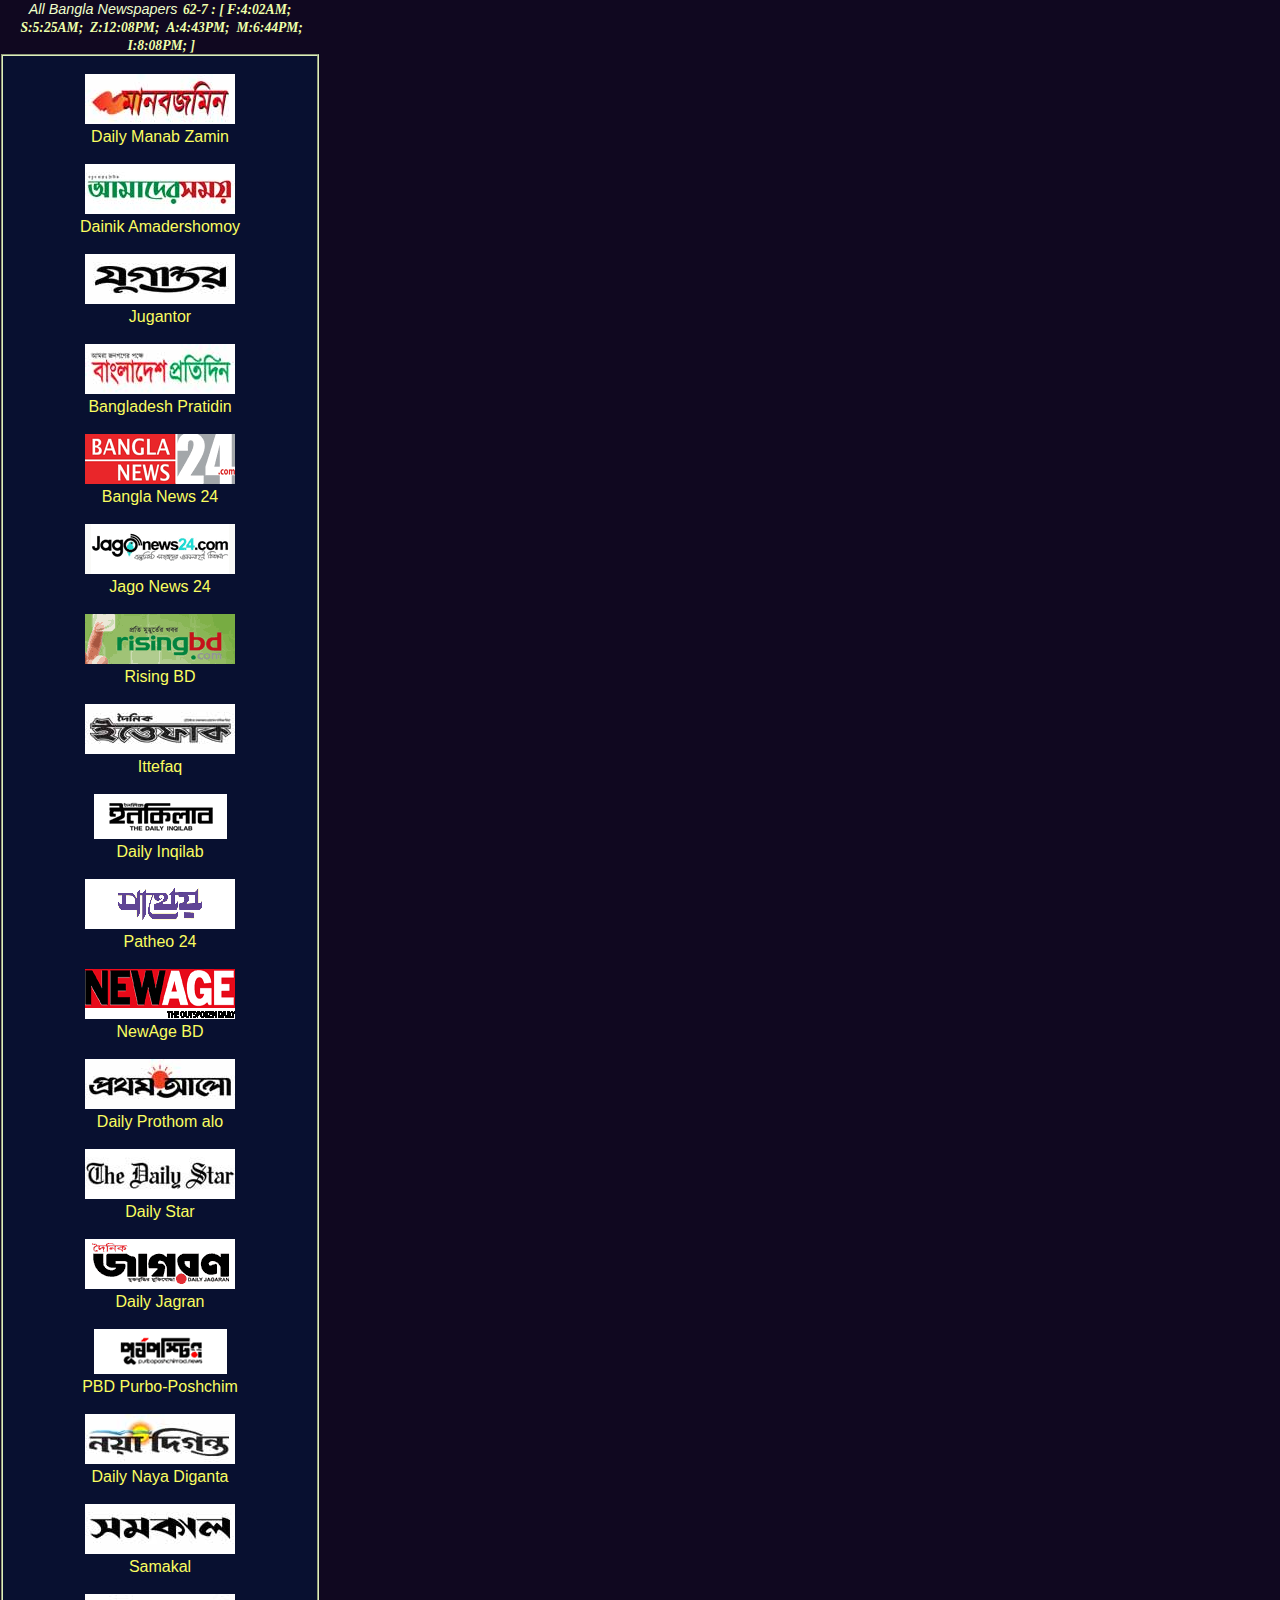
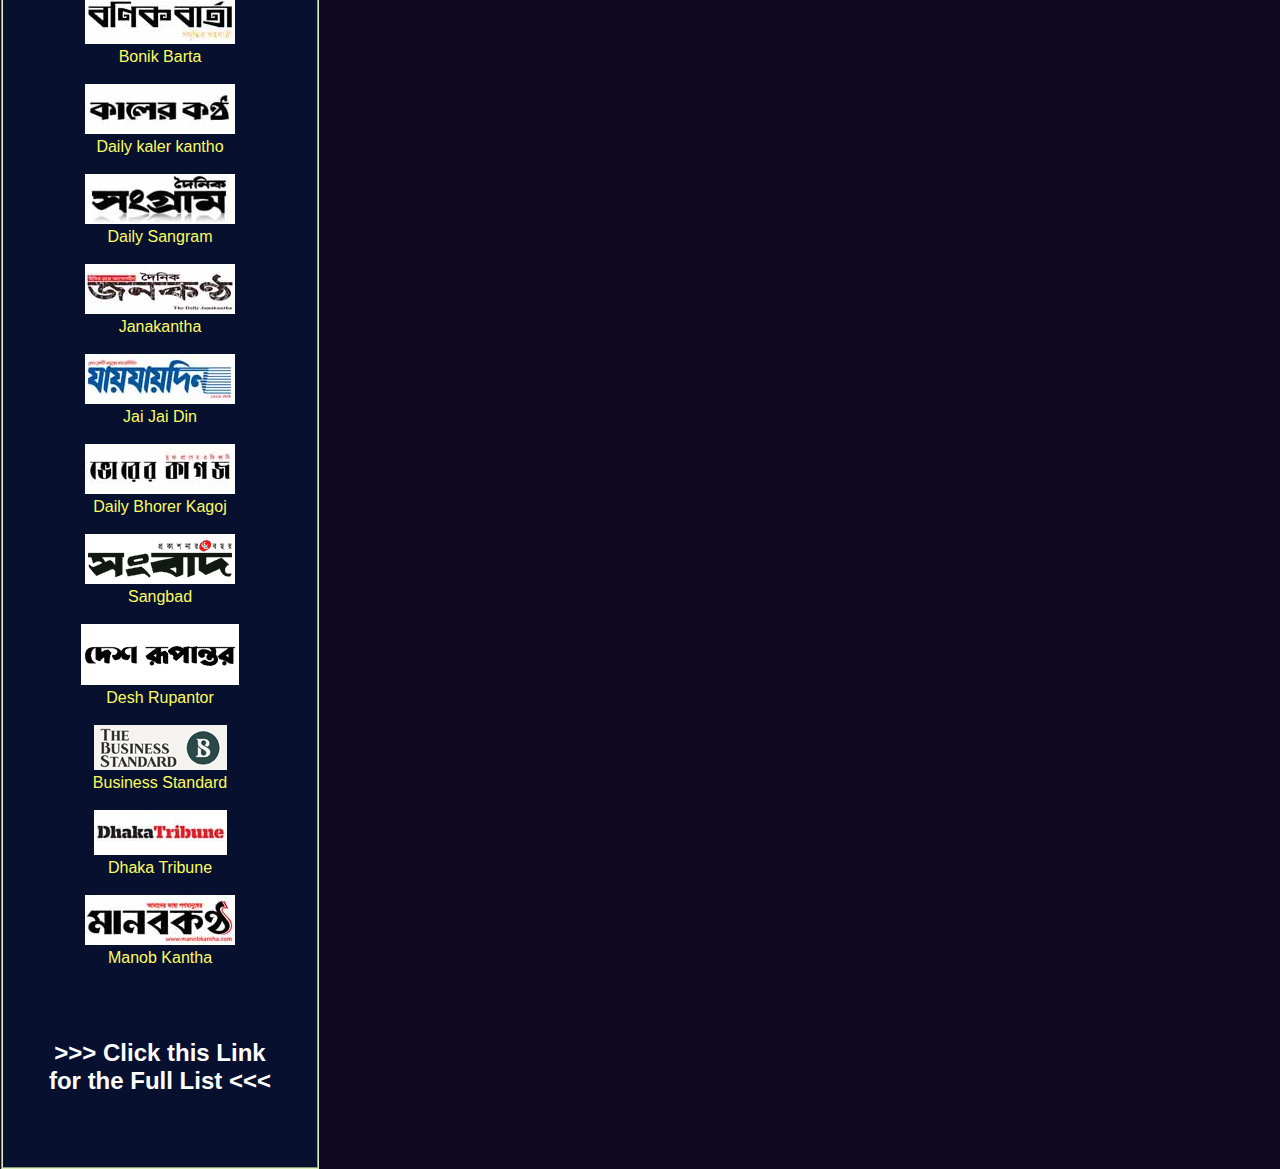
==== resources/all-bangla-newspapers/index.html @ c25fc1be "Update index.html" ====
<!DOCTYPE html>
<html lang="en-US">

<head>
	<meta charset="UTF-8" />
	<meta name="viewport" content="width=device-width, initial-scale=1">
	<meta name="robots" content="index,follow" />
	<title>All Bangla Newspapers SA</title>
	<meta name="description" content="All Bangla Newspapers" />
	<link rel="icon" href="images/favicon.ico" />
	<!-- <link rel="stylesheet" type="text/css" href="css/styles.css"> -->
	<meta name="keywords" content="SA, bangladesh, sayeed, sadsayeed, sayeed ahmed, html, javascript, online app, web app, web application tools, All Bangla Newspapers" />
	<meta property="og:url" content="http://sadsayeed.epizy.com/resources/all-bangla-newspapers/index.html" />
	<meta property="og:image" content="http://sadsayeed.epizy.com/resources/all-bangla-newspapers/images/ss01.png" />
	<meta property="og:image:type" content="image/png" />
	<meta property="og:image:width" content="630" />
	<meta property="og:image:height" content="1200" />
	<meta property="og:image" content="http://sadsayeed.epizy.com/resources/all-bangla-newspapers/images/ss02.png" />
	<meta property="og:image:type" content="image/png" />
	<meta property="og:image:width" content="315" />
	<meta property="og:image:height" content="600" />
	<meta property="og:type" content="website" />
	<meta property="og:title" content="All Bangla Newspapers SA" />
	<meta property="og:description" content="All Bangla Newspapers" />
	<style type="text/css"> 
	* {
	margin: 0;
	padding: 0;
	-webkit-touch-callout: none;
	-webkit-user-select: none;
	-khtml-user-select: none;
	-moz-user-select: none;
	-ms-user-select: none;
	user-select: none;
}

@viewport {
	zoom: 1.0;
	width: extend-to-zoom;
}

@-ms-viewport {
	width: extend-to-zoom;
	zoom: 1.0;
}

@media screen and (max-width: 360px) {
	body {
		max-width: 360px;
	}
}

@media screen and (max-width: 320px) {
	body {
		max-width: 320px;
	}
}

body {
	background-color: #100820;
	color: #FAFD60;
	font-family: Tahoma, "Trebuchet MS", Helvetica, sans-serif;
	font-size: 16px;
	width: 320px;
	max-width: 320px;
	max-height: 520px;
	text-align: center;
}

#outputTableDiv {
	position: relative;
	text-align: center;
	margin-left: auto;
	margin-right: auto;
	border: groove;
	border-width: 2px;
	border-color: #DEB;
	background-color: #081030;

	width: 320px;
	max-width: 98%;

	color: #FAFD60;

}

a:link {
		color: #FAFD60;
		background-color: transparent;
		text-decoration: none;
	}

	a:visited {
		color: #FAFE60;
		background-color: transparent;
		text-decoration: none;
	}

	a:hover {
		color: #FAFD60;
		text-shadow: 1px -1px 1px #555566;
		background-color: #030303;
		text-decoration: underline;
	}

	a:active {
		color: #FAFD10;
		background-color: transparent;
		text-decoration: underline;
	}

	</style>

</head>

<body>
	<div class="container">
		<p style="font-size: 0.9rem; font-style:italic; display:inline-block; color:#EEFFCC;">All Bangla Newspapers</p>
		<p id="extraInfo" style="font-family:Segoe UI; font-size: 0.85rem; font-weight:bold; font-style: italic; color:#EEFFAA; display:inline; margin:0px 1px 2px 1px;">
		<div id="outputTableDiv">
			<br>
			<span class="">
				<a href="http://mzamin.com" target="_blank"><img src="images/newsicons/mzamin.com.jpg" alt="mzamin.com" title="mzamin.com"></a>
				<p>Daily Manab Zamin</p><br>
			</span>
			<span class="">
				<a href="http://dainikamadershomoy.com" target="_blank"><img src="images/newsicons/dainikamadershomoy.com.jpg" alt="dainikamadershomoy.com" title="dainikamadershomoy.com"></a>
				<p>Dainik Amadershomoy</p><br>
			</span>
			<span class="">
				<a href="http://jugantor.com" target="_blank"><img src="images/newsicons/jugantor.com.jpg" alt="jugantor.com" title="jugantor.com"></a>
				<p>Jugantor</p><br>
			</span>
			<span class="">
				<a href="http://bd-pratidin.com" target="_blank"><img src="images/newsicons/bd-pratidin.com.jpg" alt="bd-pratidin.com" title="bd-pratidin.com"></a>
				<p>Bangladesh Pratidin</p><br>
			</span>
			<span class="">
				<a href="https://www.banglanews24.com" target="_blank"><img src="images/newsicons/banglanews24.com.png" alt="banglanews24.com" title="banglanews24.com"></a>
				<p>Bangla News 24</p><br>
			</span>
			<span class="">
				<a href="https://www.jagonews24.com" target="_blank"><img src="images/newsicons/jagonews24.com.png" alt="jagonews24.com" title="jagonews24.com"></a>
				<p>Jago News 24</p><br>
			</span>
			<span class="">
				<a href="https://www.risingbd.com" target="_blank"><img src="images/newsicons/risingbd.com.png" alt="risingbd.com" title="risingbd.com"></a>
				<p>Rising BD</p><br>
			</span>
			<span class="">
				<a href="http://ittefaq.com.bd" target="_blank"><img src="images/newsicons/ittefaq.com.bd.jpg" alt="ittefaq.com.bd" title="ittefaq.com.bd"></a>
				<p>Ittefaq</p><br>
			</span>
			<span class="">
				<a href="http://www.dailyinqilab.com" target="_blank"><img src="images/newsicons/the-daily-inqilab.png" alt="dailyinqilab.com" title="dailyinqilab.com"></a>
				<p>Daily Inqilab</p><br>
			</span>
			<span class="">
				<a href="http://patheo24.com/" target="_blank"><img src="images/newsicons/patheo24.com.png" alt="patheo24.com" title="patheo24.com"></a>
				<p>Patheo 24</p><br>
			</span>
			<span class="">			
				<a href="https://www.newagebd.net" target="_blank"><img src="images/newsicons/newagebd.net.png" alt="newagebd.net" title="newagebd.net"></a>
				<p>NewAge BD</p><br>
			</span>
			<span class="">			
				<a href="http://prothomalo.com" target="_blank"><img src="images/newsicons/prothom-alo.com.jpg" alt="prothom-alo.com" title="prothom-alo.com"></a>
				<p>Daily Prothom alo</p><br>
			</span>
			<span class="">
				<a href="http://thedailystar.net" target="_blank"><img src="images/newsicons/thedailystar.net.jpg" alt="thedailystar.net" title="thedailystar.net"></a>
				<p>Daily Star</p><br>
			</span>
			<span class="">
				<a href="http://dailyjagaran.com" target="_blank"><img src="images/newsicons/dailyjagaran.com.png" alt="দৈনিক জাগরণ" title="dailyjagaran.com"></a>
				<p>Daily Jagran</p><br>
			</span>
			<span class="">
				<a href="http://pbd.news" target="_blank"><img src="images/newsicons/purbo-poshchim-bd.png" alt="pbd.news" title="pbd.news"></a>
				<p>PBD Purbo-Poshchim</p><br>
			</span>
			<span class="">
				<a href="http://dailynayadiganta.com" target="_blank"><img src="images/newsicons/dailynayadiganta.com.jpg" alt="dailynayadiganta.com" title="dailynayadiganta.com"></a>
				<p>Daily Naya Diganta</p><br>
			</span>
			<span class="">
				<a href="http://samakal.com" target="_blank"><img src="images/newsicons/samakal.net.jpg" alt="samakal.com" title="samakal.net"></a>
				<p>Samakal</p><br>
			</span>
			<span class="">
				<a href="http://bonikbarta.com" target="_blank"><img src="images/newsicons/bonikbarta.com.jpg" alt="bonikbarta.com" title="bonikbarta.com"></a>
				<p>Bonik Barta</p><br>
			</span>
			<span class="">
				<a href="http://kalerkantho.com" target="_blank"><img src="images/newsicons/kalerkantho.com.jpg" alt="kalerkantho.com" title="kalerkantho.com"></a>
				<p>Daily kaler kantho</p><br>
			</span>
			<span class="">
				<a href="http://dailysangram.com" target="_blank"><img src="images/newsicons/dailysangram.com.jpg" alt="dailysangram.com" title="dailysangram.com"></a>
				<p>Daily Sangram</p><br>
			</span>
			<span class="">
				<a href="http://dailyjanakantha.com" target="_blank"><img src="images/newsicons/dailyjanakantha.com.jpg" alt="dailyjanakantha.com" title="dailyjanakantha.com"></a>
				<p>Janakantha</p><br>
			</span>
			<span class="">
				<a href="http://jjdin.com" target="_blank"><img src="images/newsicons/jjdin.com.jpg" alt="jjdin.com" title="jjdin.com"></a>
				<p>Jai Jai Din</p><br>
			</span>
			<span class="">
				<a href="http://bhorerkagoj.com" target="_blank"><img src="images/newsicons/bhorerkagoj.net.jpg" alt="bhorerkagoj.net" title="bhorerkagoj.net"></a>
				<p>Daily Bhorer Kagoj</p><br>
			</span>
			<span class="">
				<a href="http://thesangbad.net" target="_blank"><img src="images/newsicons/sangbad.png" alt="thesangbad.net" title="thesangbad.net"></a>
				<p>Sangbad</p><br>
			</span>
			<span class="">
				<a href="http://deshrupantor.com" target="_blank"><img src="images/newsicons/deshrupantor.com.gif" alt="deshrupantor.com" title="deshrupantor.com"></a>
				<p>Desh Rupantor</p><br>
			</span>
			<span class="">
				<a href="http://tbsnews.net" target="_blank"><img src="images/newsicons/tbsnews.net.png" alt="tbsnews.net" title="the business standard"></a>
				<p>Business Standard</p><br>
			</span>
			<span class="">
				<a href="http://dhakatribune.com" target="_blank"><img src="images/newsicons/dhakatribune.jpg" alt="dhakatribune.com" title="dhakatribune"></a>
				<p>Dhaka Tribune</p><br>
			</span>
			<span class="">
				<a href="http://manobkantha.com" target="_blank"><img src="images/newsicons/manobkantha.com.jpg" alt="manobkantha.com" title="manobkantha.com"></a>
				<p>Manob Kantha</p><br>
			</span>
			<br><br><br>
			<a href="index-full.html" target="_blank">
				<h2 id="index-full" style="color:#fff"> >>> Click this Link <br> for the Full List <<< </h2> <br>
			</a>
			<br><br><br>
		</div>
	</div>	
</body>
<script type="text/javascript" src="d.js">
</script>
</html>
---- resources/all-bangla-newspapers/css/styles.css ----
* {
	margin: 0;
	padding: 0;
	-webkit-touch-callout: none;
	-webkit-user-select: none;
	-khtml-user-select: none;
	-moz-user-select: none;
	-ms-user-select: none;
	user-select: none;
}

@viewport {
	zoom: 1.0;
	width: extend-to-zoom;
}

@-ms-viewport {
	width: extend-to-zoom;
	zoom: 1.0;
}

@media screen and (max-width: 360px) {
	body {
		max-width: 360px;
	}
}

@media screen and (max-width: 320px) {
	body {
		max-width: 320px;
	}
}

body {
	background-color: #100820;
	color: #FAFD60;
	font-family: Tahoma, "Trebuchet MS", Helvetica, sans-serif;
	font-size: 16px;
	width: 320px;
	max-width: 320px;
	max-height: 520px;
	text-align: center;
}

#outputTableDiv {
	position: relative;
	text-align: center;
	margin-left: auto;
	margin-right: auto;
	border: groove;
	border-width: 2px;
	border-color: #DEB;
	background-color: #081030;

	width: 320px;
	max-width: 98%;

	color: #FAFD60;

}
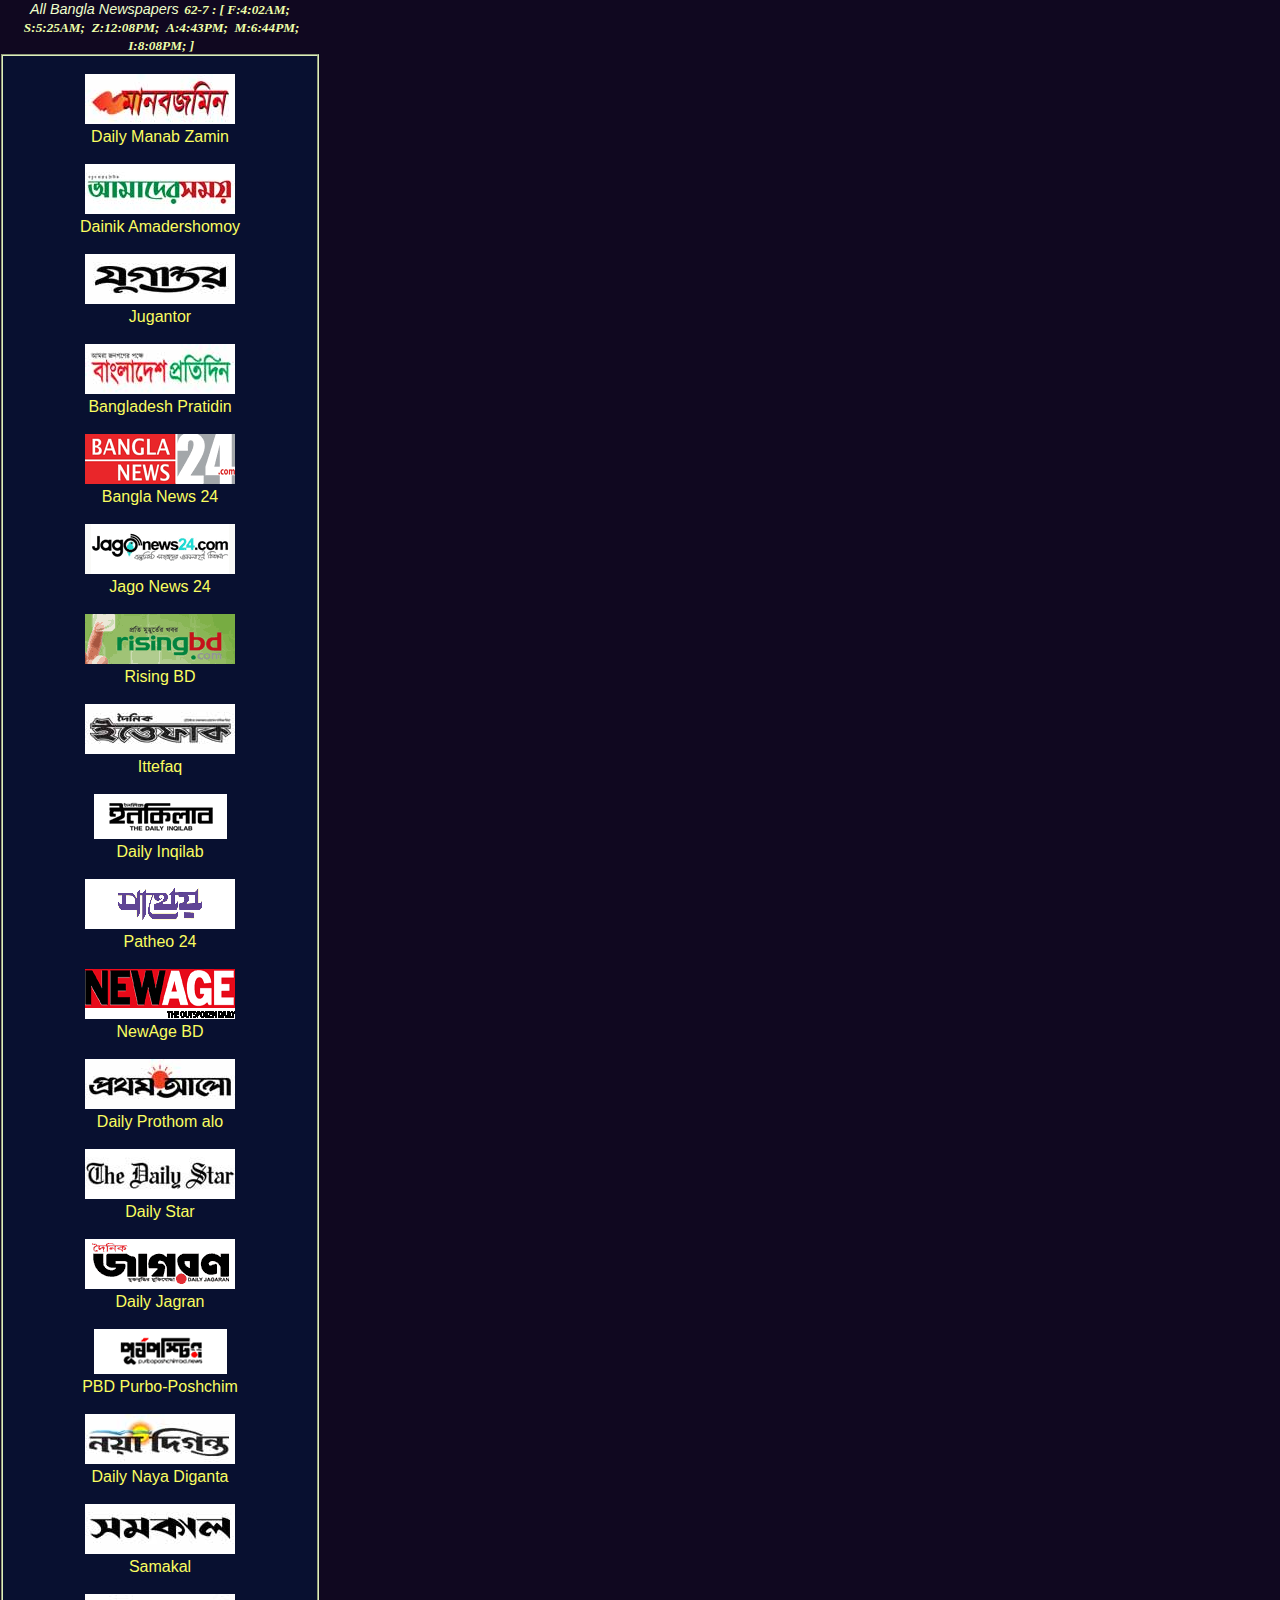
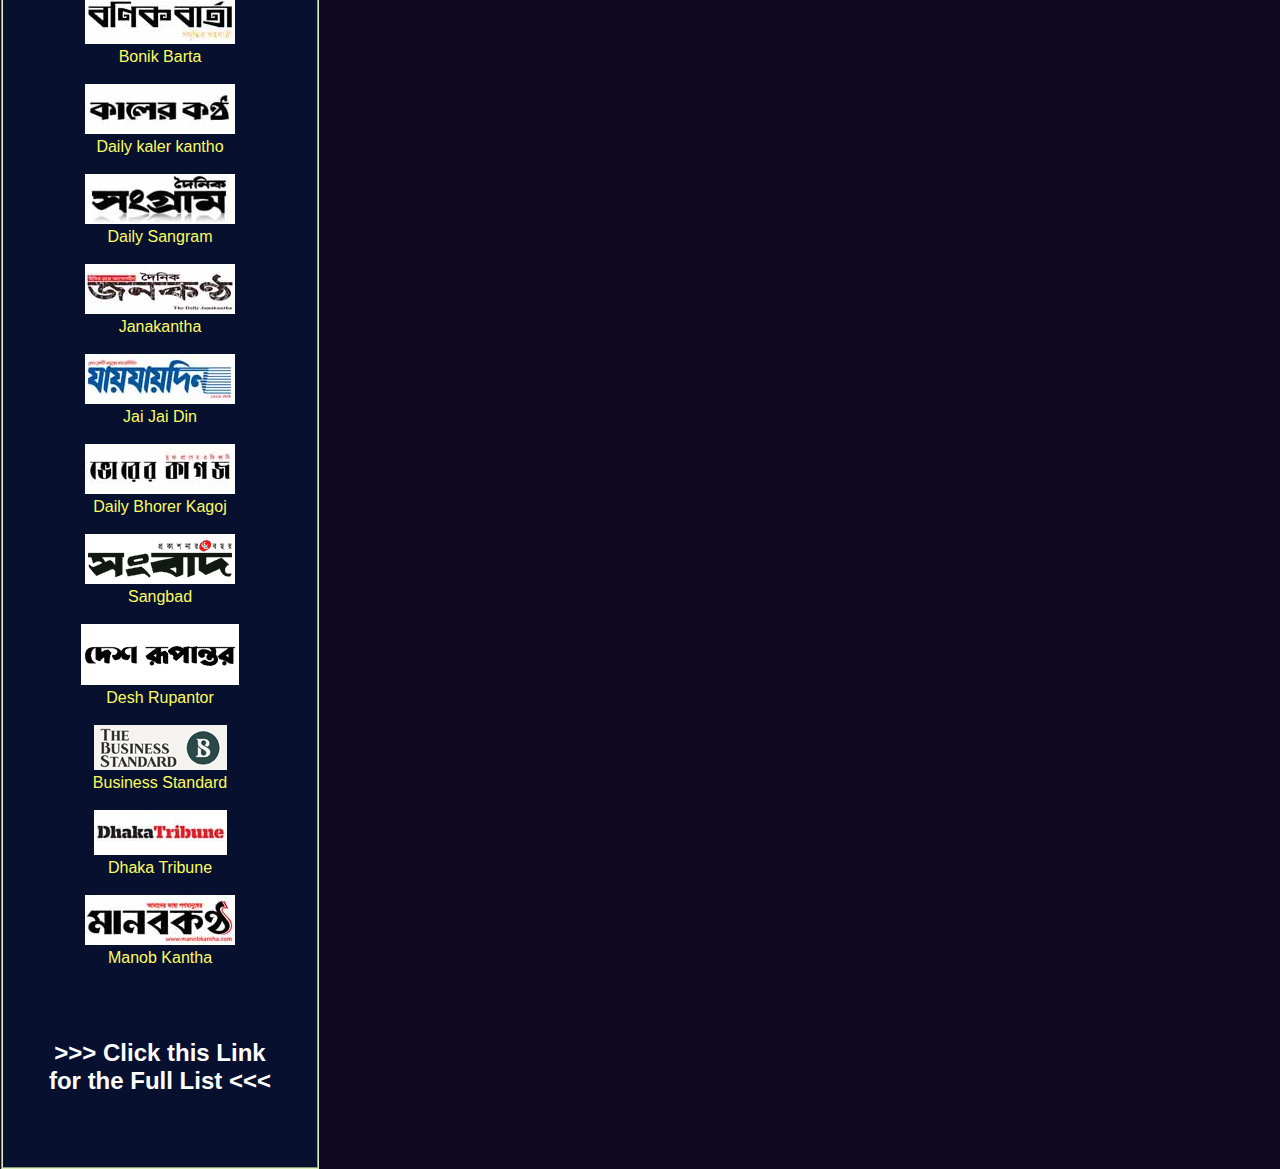
==== commit d13ed2dd: "Update index.html" ====
--- a/resources/all-bangla-newspapers/index.html
+++ b/resources/all-bangla-newspapers/index.html
@@ -116,7 +116,7 @@
 <body>
 	<div class="container">
 		<p style="font-size: 0.9rem; font-style:italic; display:inline-block; color:#EEFFCC;">All Bangla Newspapers</p>
-		<p id="extraInfo" style="font-family:Segoe UI; font-size: 0.85rem; font-weight:bold; font-style: italic; color:#EEFFAA; display:inline; margin:0px 1px 2px 1px;">
+		<p id="extraInfo" style="font-family:Segoe UI; font-size: 0.83rem; font-weight:bold; font-style: italic; color:#EEFFAA; display:inline; margin:0px 1px 2px 1px;">
 		<div id="outputTableDiv">
 			<br>
 			<span class="">
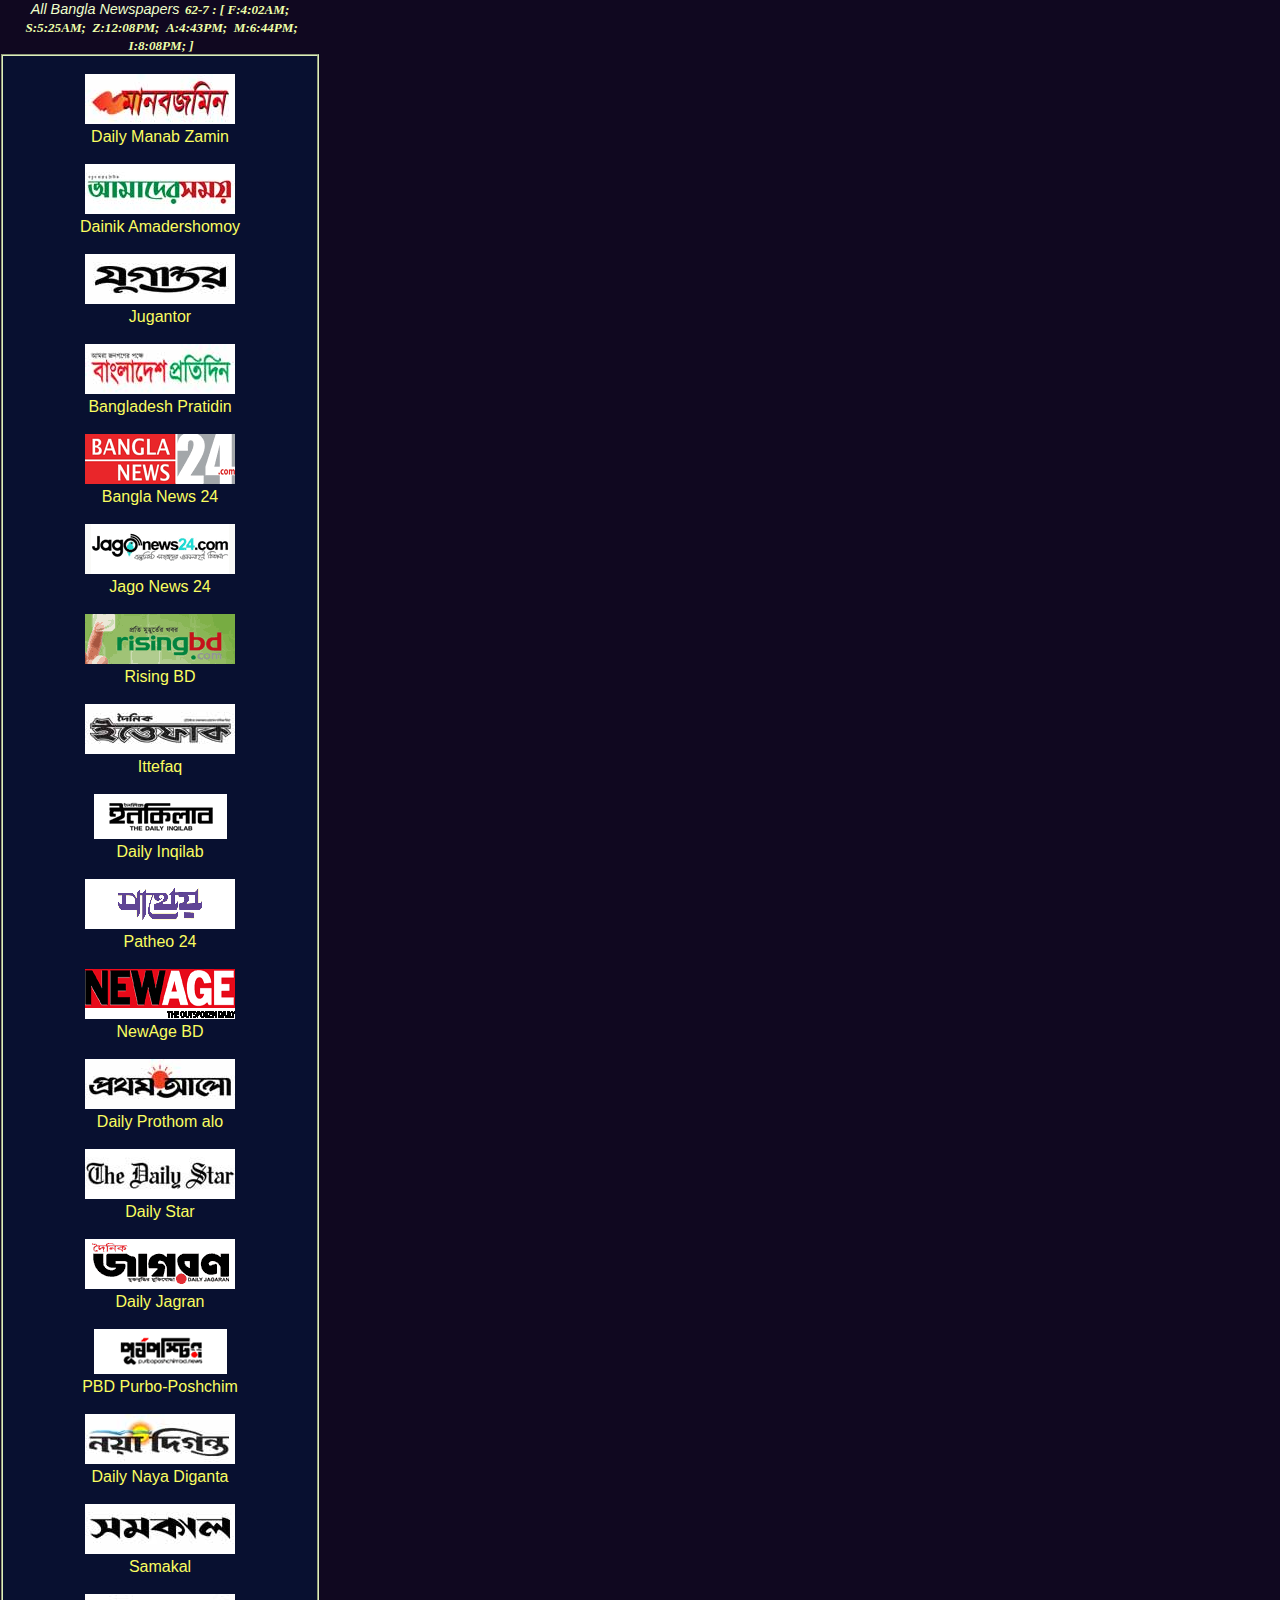
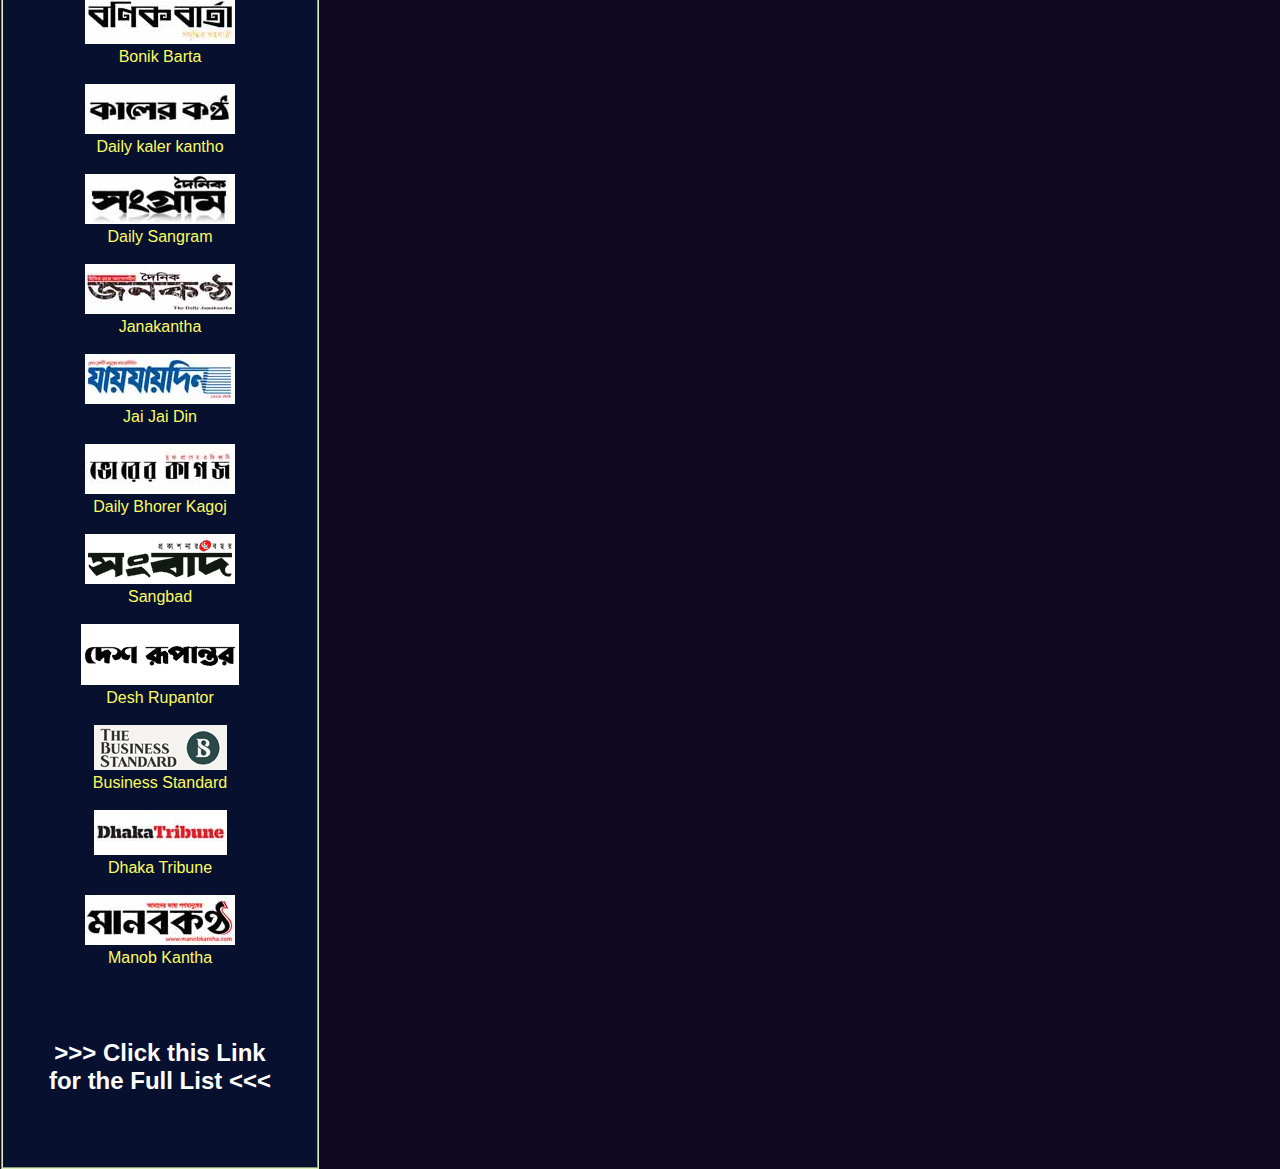
==== commit c8387a1d: "Update index.html" ====
--- a/resources/all-bangla-newspapers/index.html
+++ b/resources/all-bangla-newspapers/index.html
@@ -116,7 +116,7 @@
 <body>
 	<div class="container">
 		<p style="font-size: 0.9rem; font-style:italic; display:inline-block; color:#EEFFCC;">All Bangla Newspapers</p>
-		<p id="extraInfo" style="font-family:Segoe UI; font-size: 0.83rem; font-weight:bold; font-style: italic; color:#EEFFAA; display:inline; margin:0px 1px 2px 1px;">
+		<p id="extraInfo" style="font-family:Segoe UI; font-size: 0.82rem; font-weight:bold; font-style: italic; color:#EEFFAA; display:inline; margin:0px 1px 2px 1px;">
 		<div id="outputTableDiv">
 			<br>
 			<span class="">
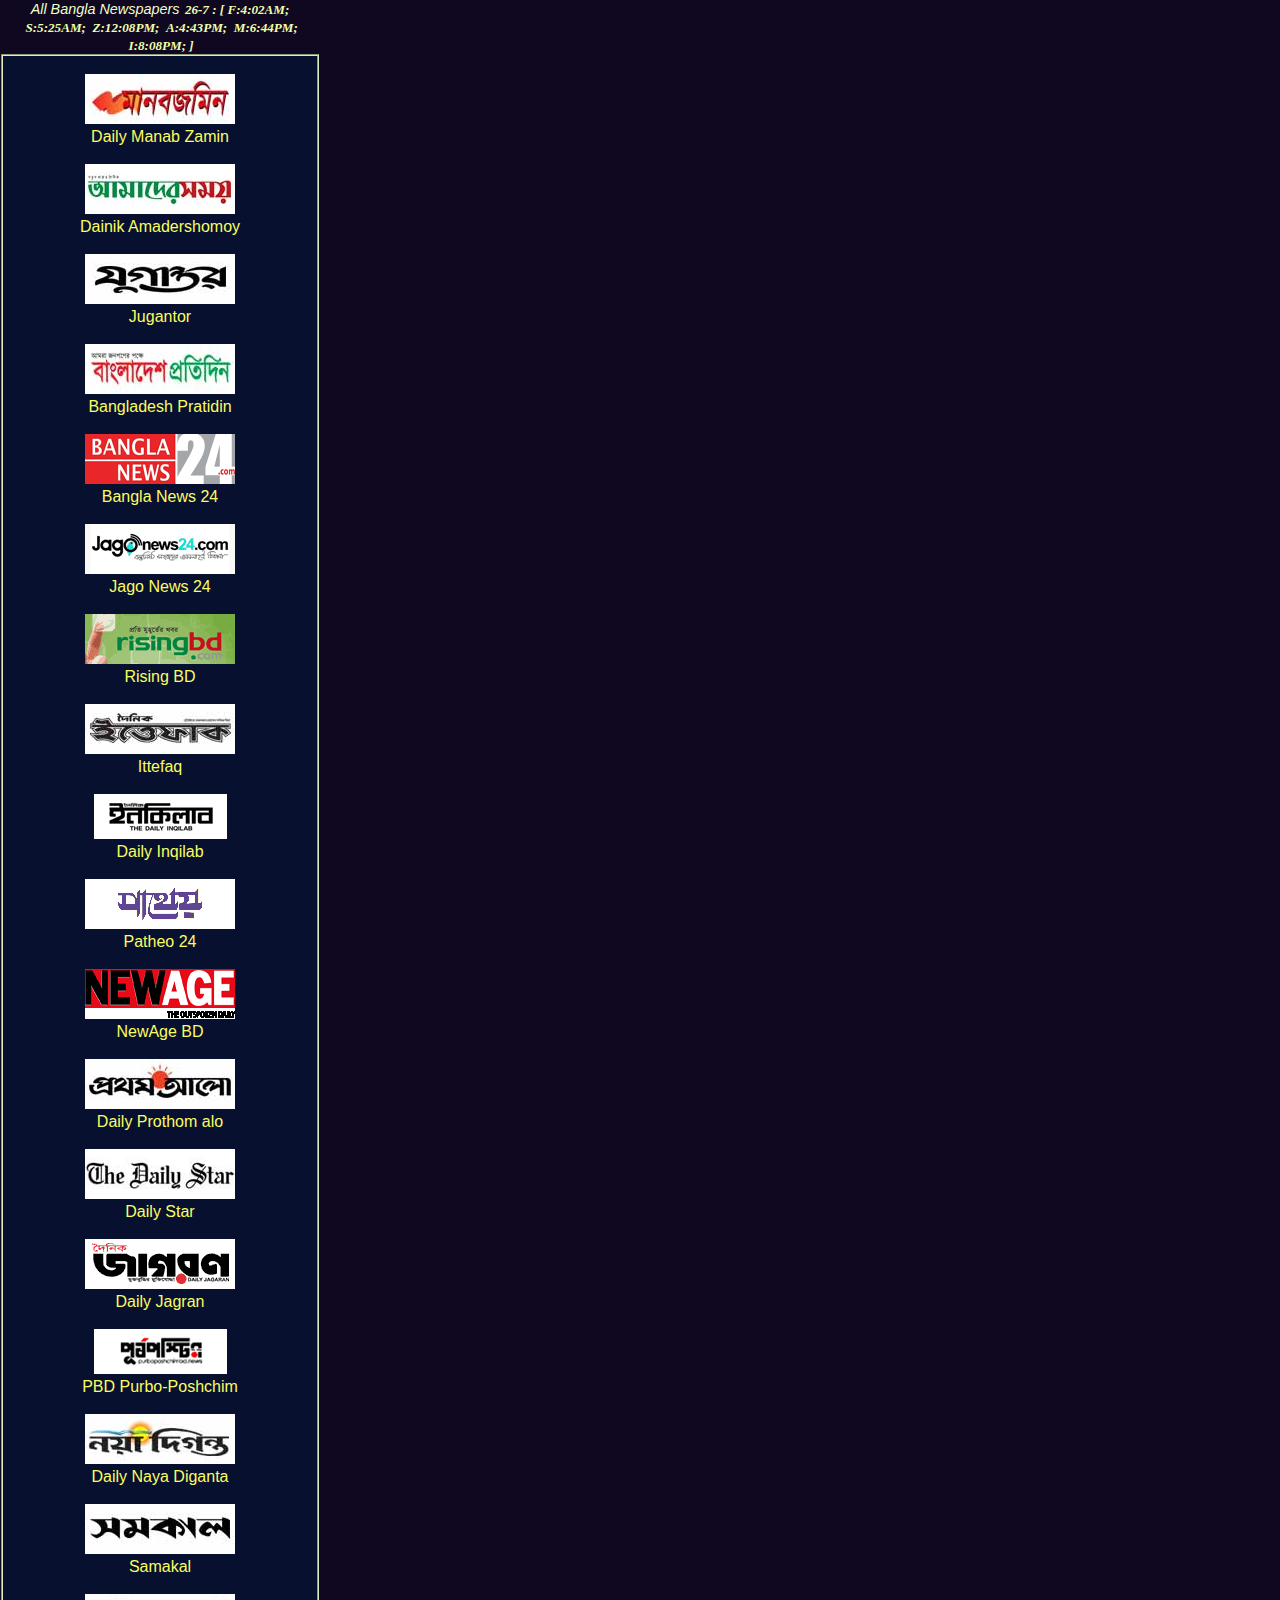
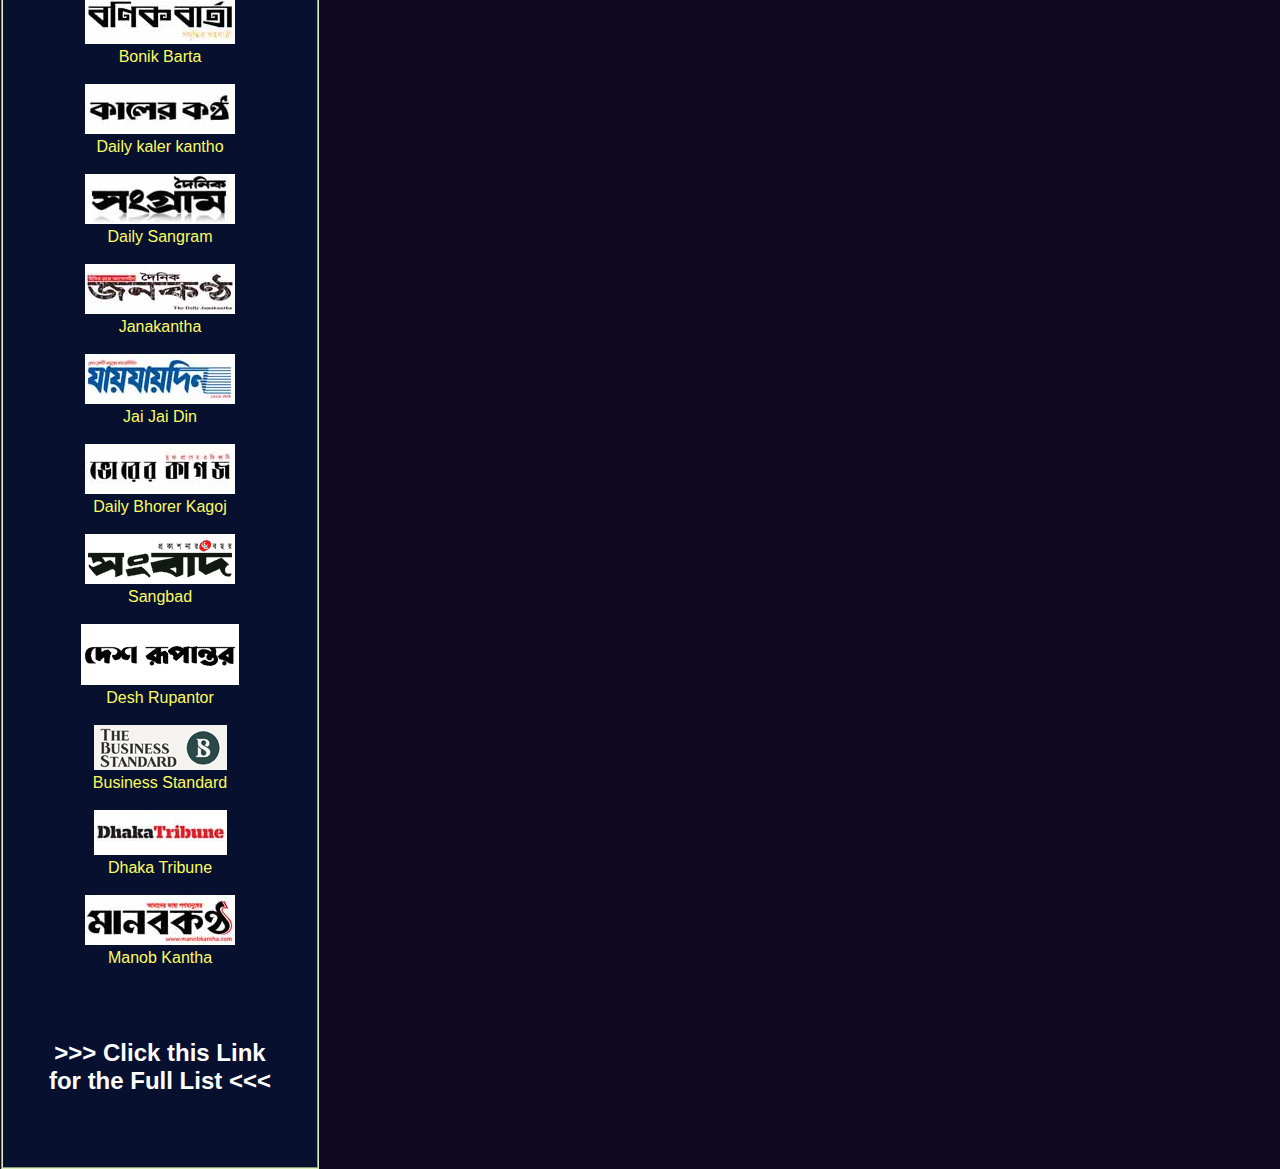
==== commit 1320b5f1: "Update index.html" ====
--- a/resources/all-bangla-newspapers/index.html
+++ b/resources/all-bangla-newspapers/index.html
@@ -120,15 +120,15 @@
 		<div id="outputTableDiv">
 			<br>
 			<span class="">
-				<a href="http://mzamin.com" target="_blank"><img src="images/newsicons/mzamin.com.jpg" alt="mzamin.com" title="mzamin.com"></a>
+				<a href="https://mzamin.com" target="_blank"><img src="images/newsicons/mzamin.com.jpg" alt="mzamin.com" title="mzamin.com"></a>
 				<p>Daily Manab Zamin</p><br>
 			</span>
 			<span class="">
-				<a href="http://dainikamadershomoy.com" target="_blank"><img src="images/newsicons/dainikamadershomoy.com.jpg" alt="dainikamadershomoy.com" title="dainikamadershomoy.com"></a>
+				<a href="https://dainikamadershomoy.com/" target="_blank"><img src="images/newsicons/dainikamadershomoy.com.jpg" alt="dainikamadershomoy.com" title="dainikamadershomoy.com"></a>
 				<p>Dainik Amadershomoy</p><br>
 			</span>
 			<span class="">
-				<a href="http://jugantor.com" target="_blank"><img src="images/newsicons/jugantor.com.jpg" alt="jugantor.com" title="jugantor.com"></a>
+				<a href="https://www.jugantor.com/" target="_blank"><img src="images/newsicons/jugantor.com.jpg" alt="jugantor.com" title="jugantor.com"></a>
 				<p>Jugantor</p><br>
 			</span>
 			<span class="">
@@ -164,11 +164,11 @@
 				<p>NewAge BD</p><br>
 			</span>
 			<span class="">			
-				<a href="http://prothomalo.com" target="_blank"><img src="images/newsicons/prothom-alo.com.jpg" alt="prothom-alo.com" title="prothom-alo.com"></a>
+				<a href="https://www.prothomalo.com/" target="_blank"><img src="images/newsicons/prothom-alo.com.jpg" alt="prothom-alo.com" title="prothom-alo.com"></a>
 				<p>Daily Prothom alo</p><br>
 			</span>
 			<span class="">
-				<a href="http://thedailystar.net" target="_blank"><img src="images/newsicons/thedailystar.net.jpg" alt="thedailystar.net" title="thedailystar.net"></a>
+				<a href="https://www.thedailystar.net/" target="_blank"><img src="images/newsicons/thedailystar.net.jpg" alt="thedailystar.net" title="thedailystar.net"></a>
 				<p>Daily Star</p><br>
 			</span>
 			<span class="">
@@ -184,15 +184,15 @@
 				<p>Daily Naya Diganta</p><br>
 			</span>
 			<span class="">
-				<a href="http://samakal.com" target="_blank"><img src="images/newsicons/samakal.net.jpg" alt="samakal.com" title="samakal.net"></a>
+				<a href="https://www.samakal.com/" target="_blank"><img src="images/newsicons/samakal.net.jpg" alt="samakal.com" title="samakal.net"></a>
 				<p>Samakal</p><br>
 			</span>
 			<span class="">
-				<a href="http://bonikbarta.com" target="_blank"><img src="images/newsicons/bonikbarta.com.jpg" alt="bonikbarta.com" title="bonikbarta.com"></a>
+				<a href="https://bonikbarta.net/" target="_blank"><img src="images/newsicons/bonikbarta.com.jpg" alt="bonikbarta.com" title="bonikbarta.com"></a>
 				<p>Bonik Barta</p><br>
 			</span>
 			<span class="">
-				<a href="http://kalerkantho.com" target="_blank"><img src="images/newsicons/kalerkantho.com.jpg" alt="kalerkantho.com" title="kalerkantho.com"></a>
+				<a href="https://www.kalerkantho.com/" target="_blank"><img src="images/newsicons/kalerkantho.com.jpg" alt="kalerkantho.com" title="kalerkantho.com"></a>
 				<p>Daily kaler kantho</p><br>
 			</span>
 			<span class="">
@@ -216,19 +216,19 @@
 				<p>Sangbad</p><br>
 			</span>
 			<span class="">
-				<a href="http://deshrupantor.com" target="_blank"><img src="images/newsicons/deshrupantor.com.gif" alt="deshrupantor.com" title="deshrupantor.com"></a>
+				<a href="https://www.deshrupantor.com/" target="_blank"><img src="images/newsicons/deshrupantor.com.gif" alt="deshrupantor.com" title="deshrupantor.com"></a>
 				<p>Desh Rupantor</p><br>
 			</span>
 			<span class="">
-				<a href="http://tbsnews.net" target="_blank"><img src="images/newsicons/tbsnews.net.png" alt="tbsnews.net" title="the business standard"></a>
+				<a href="https://www.tbsnews.net/" target="_blank"><img src="images/newsicons/tbsnews.net.png" alt="tbsnews.net" title="the business standard"></a>
 				<p>Business Standard</p><br>
 			</span>
 			<span class="">
-				<a href="http://dhakatribune.com" target="_blank"><img src="images/newsicons/dhakatribune.jpg" alt="dhakatribune.com" title="dhakatribune"></a>
+				<a href="https://www.dhakatribune.com/" target="_blank"><img src="images/newsicons/dhakatribune.jpg" alt="dhakatribune.com" title="dhakatribune"></a>
 				<p>Dhaka Tribune</p><br>
 			</span>
 			<span class="">
-				<a href="http://manobkantha.com" target="_blank"><img src="images/newsicons/manobkantha.com.jpg" alt="manobkantha.com" title="manobkantha.com"></a>
+				<a href="https://www.manobkantha.com.bd/" target="_blank"><img src="images/newsicons/manobkantha.com.jpg" alt="manobkantha.com" title="manobkantha.com"></a>
 				<p>Manob Kantha</p><br>
 			</span>
 			<br><br><br>
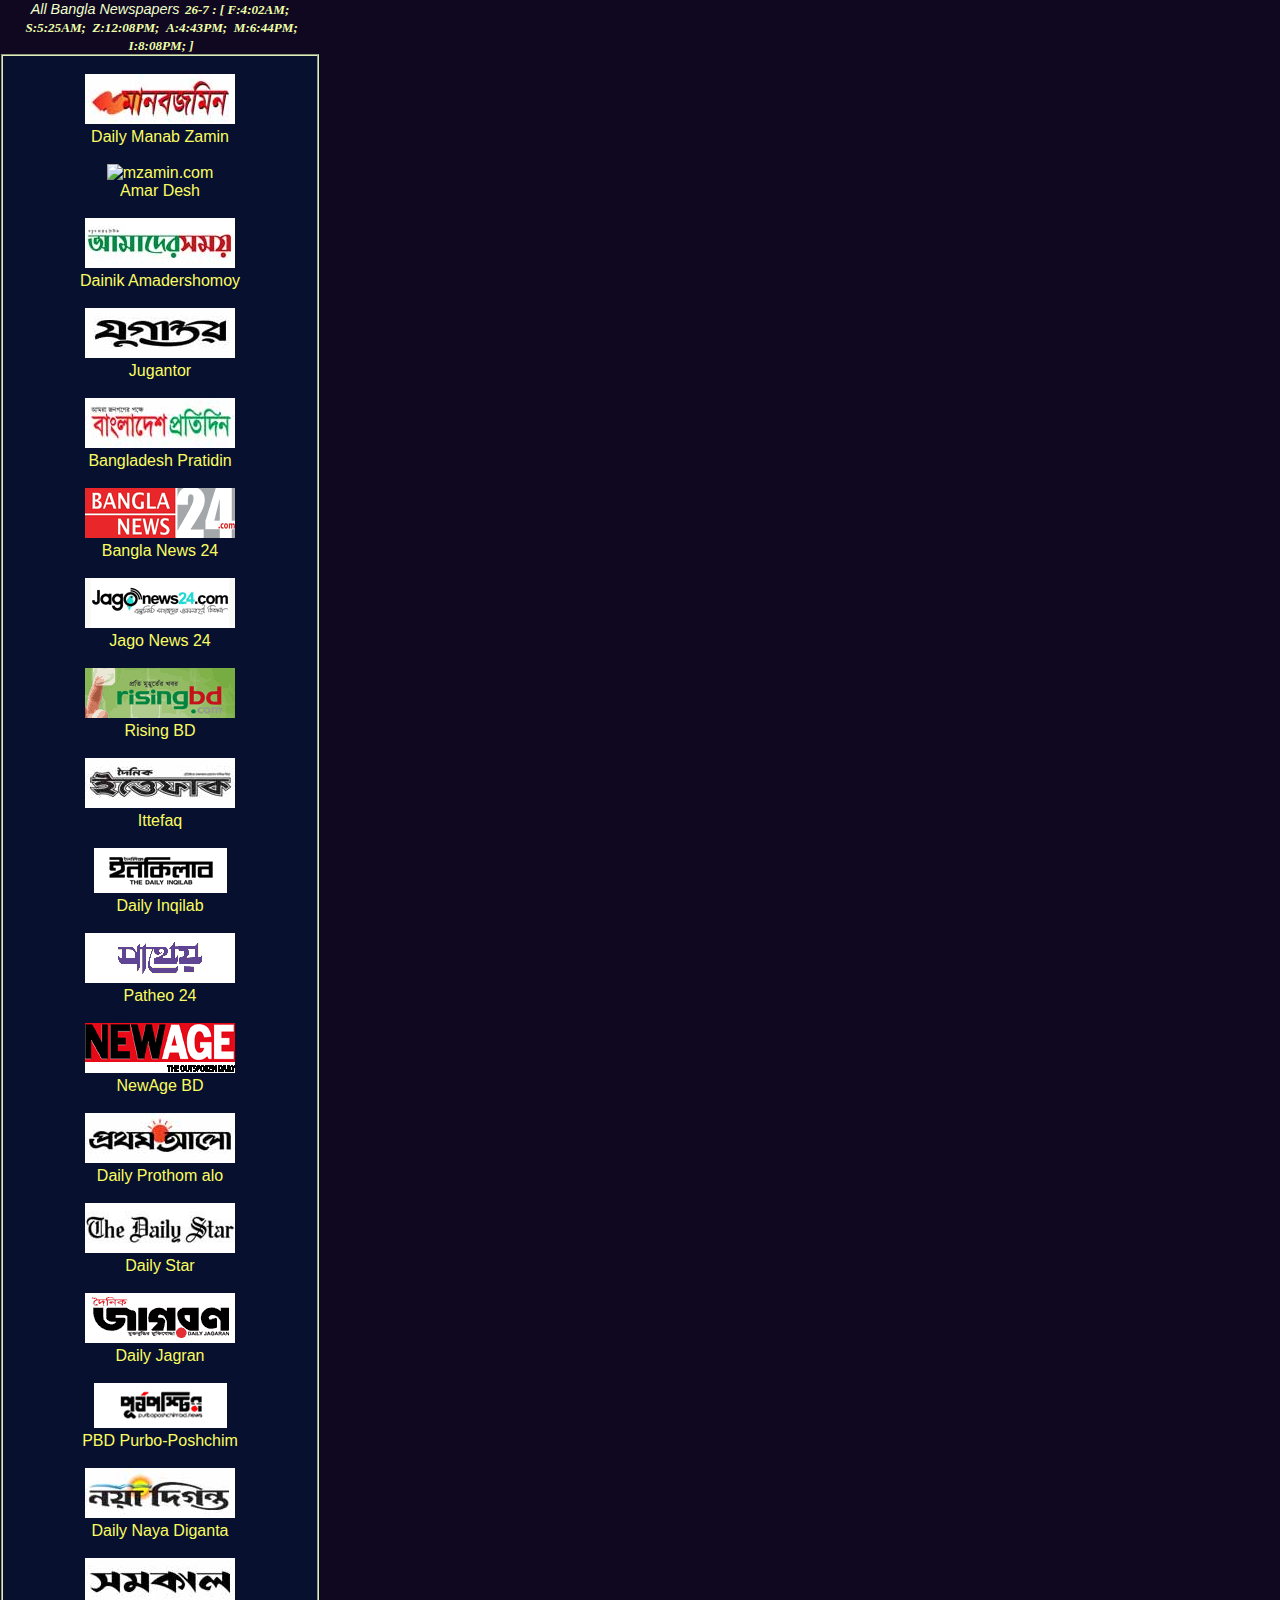
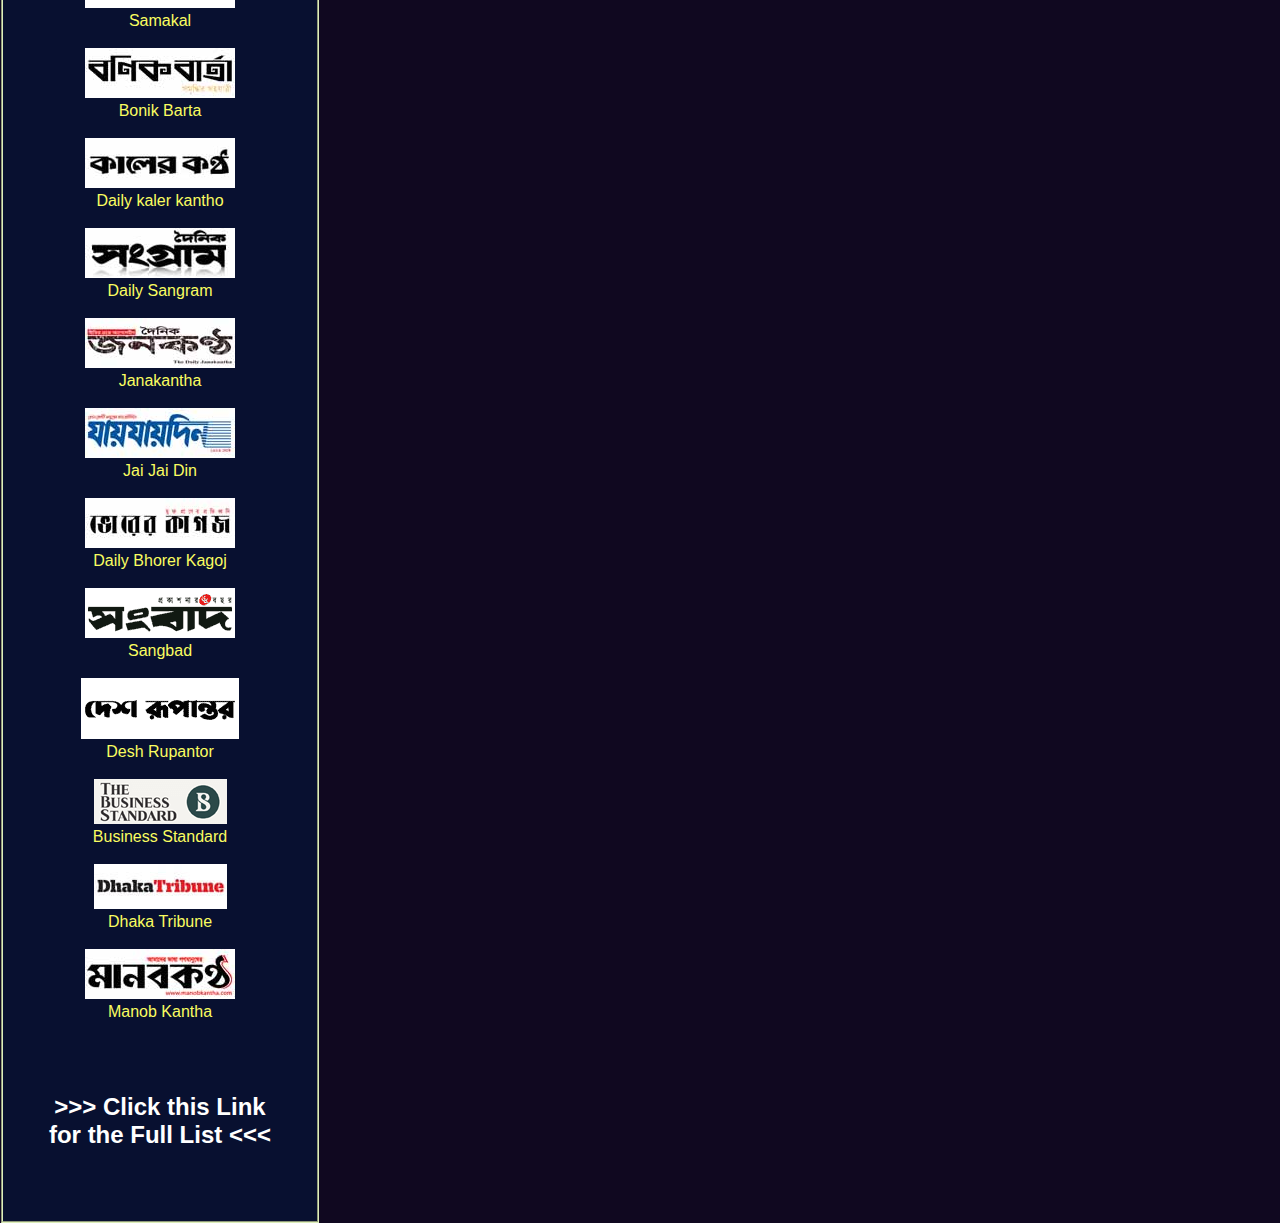
==== commit c56823a8: "Update index.html" ====
--- a/resources/all-bangla-newspapers/index.html
+++ b/resources/all-bangla-newspapers/index.html
@@ -124,6 +124,10 @@
 				<p>Daily Manab Zamin</p><br>
 			</span>
 			<span class="">
+				<a href="https://www.amardesh.co.uk/" target="_blank"><img src="images/newsicons/amardesh.co.uk.jpg" alt="mzamin.com" title="mzamin.com"></a>
+				<p>Amar Desh</p><br>
+			</span>			
+			<span class="">
 				<a href="https://dainikamadershomoy.com/" target="_blank"><img src="images/newsicons/dainikamadershomoy.com.jpg" alt="dainikamadershomoy.com" title="dainikamadershomoy.com"></a>
 				<p>Dainik Amadershomoy</p><br>
 			</span>
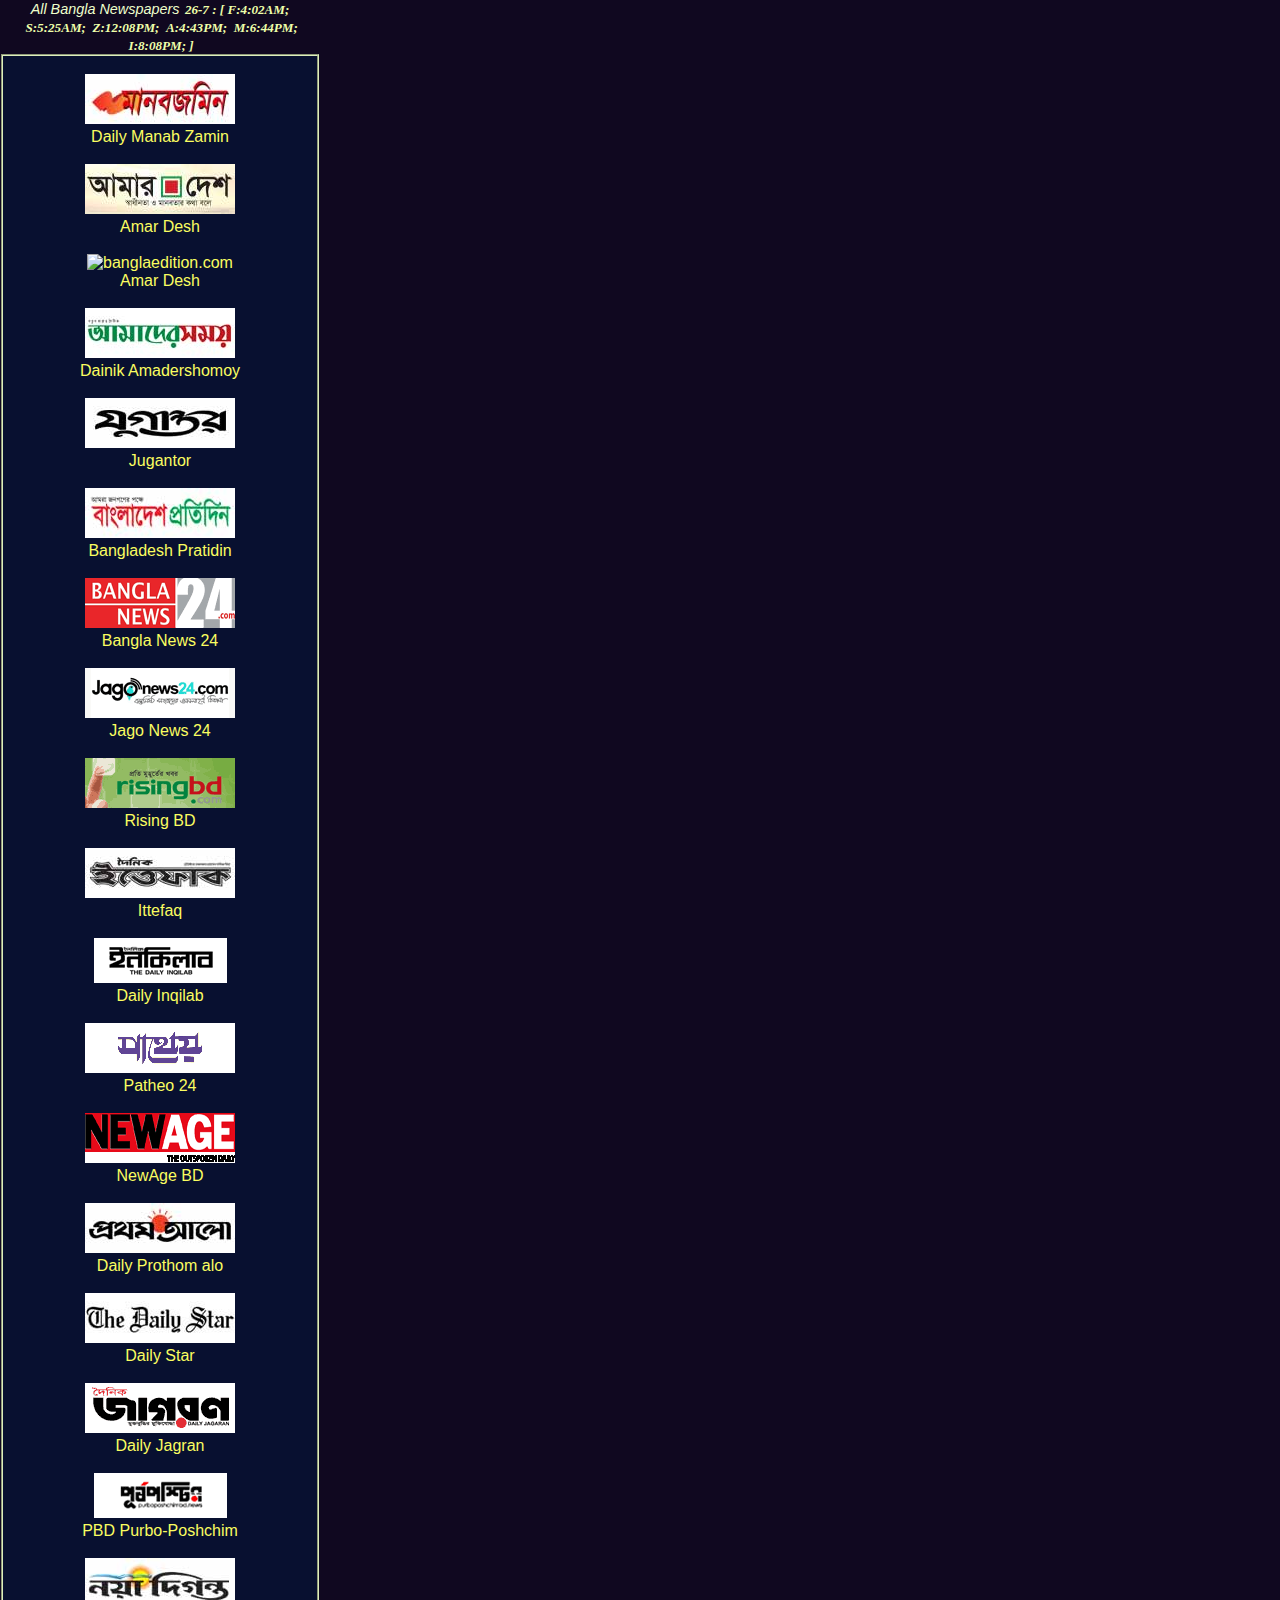
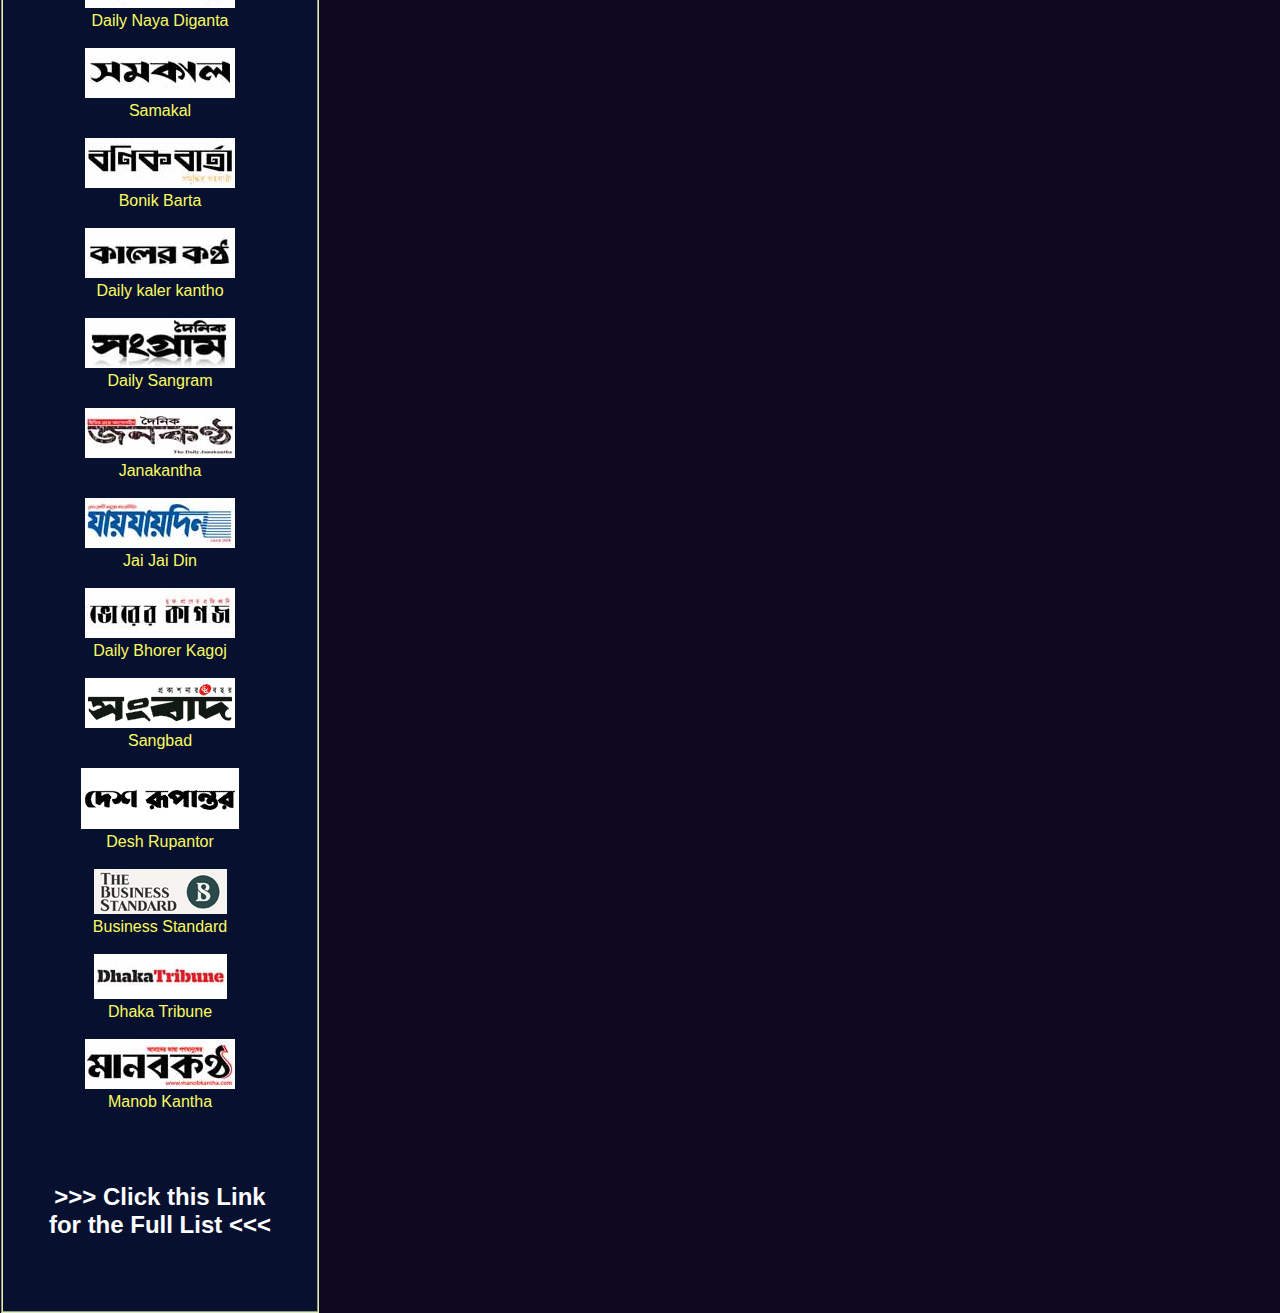
==== commit e00a7216: "Update index.html" ====
--- a/resources/all-bangla-newspapers/index.html
+++ b/resources/all-bangla-newspapers/index.html
@@ -124,7 +124,11 @@
 				<p>Daily Manab Zamin</p><br>
 			</span>
 			<span class="">
-				<a href="https://www.amardesh.co.uk/" target="_blank"><img src="images/newsicons/amardesh.co.uk.jpg" alt="mzamin.com" title="mzamin.com"></a>
+				<a href="https://www.amardesh.co.uk" target="_blank"><img src="images/newsicons/amardesh.co.uk.jpg" alt="amardesh.co.uk" title="amardesh.co.uk"></a>
+				<p>Amar Desh</p><br>
+			</span>			
+			<span class="">
+				<a href="https://www.banglaedition.com" target="_blank"><img src="images/newsicons/banglaedition.com.jpg" alt="banglaedition.com" title="banglaedition.com"></a>
 				<p>Amar Desh</p><br>
 			</span>			
 			<span class="">
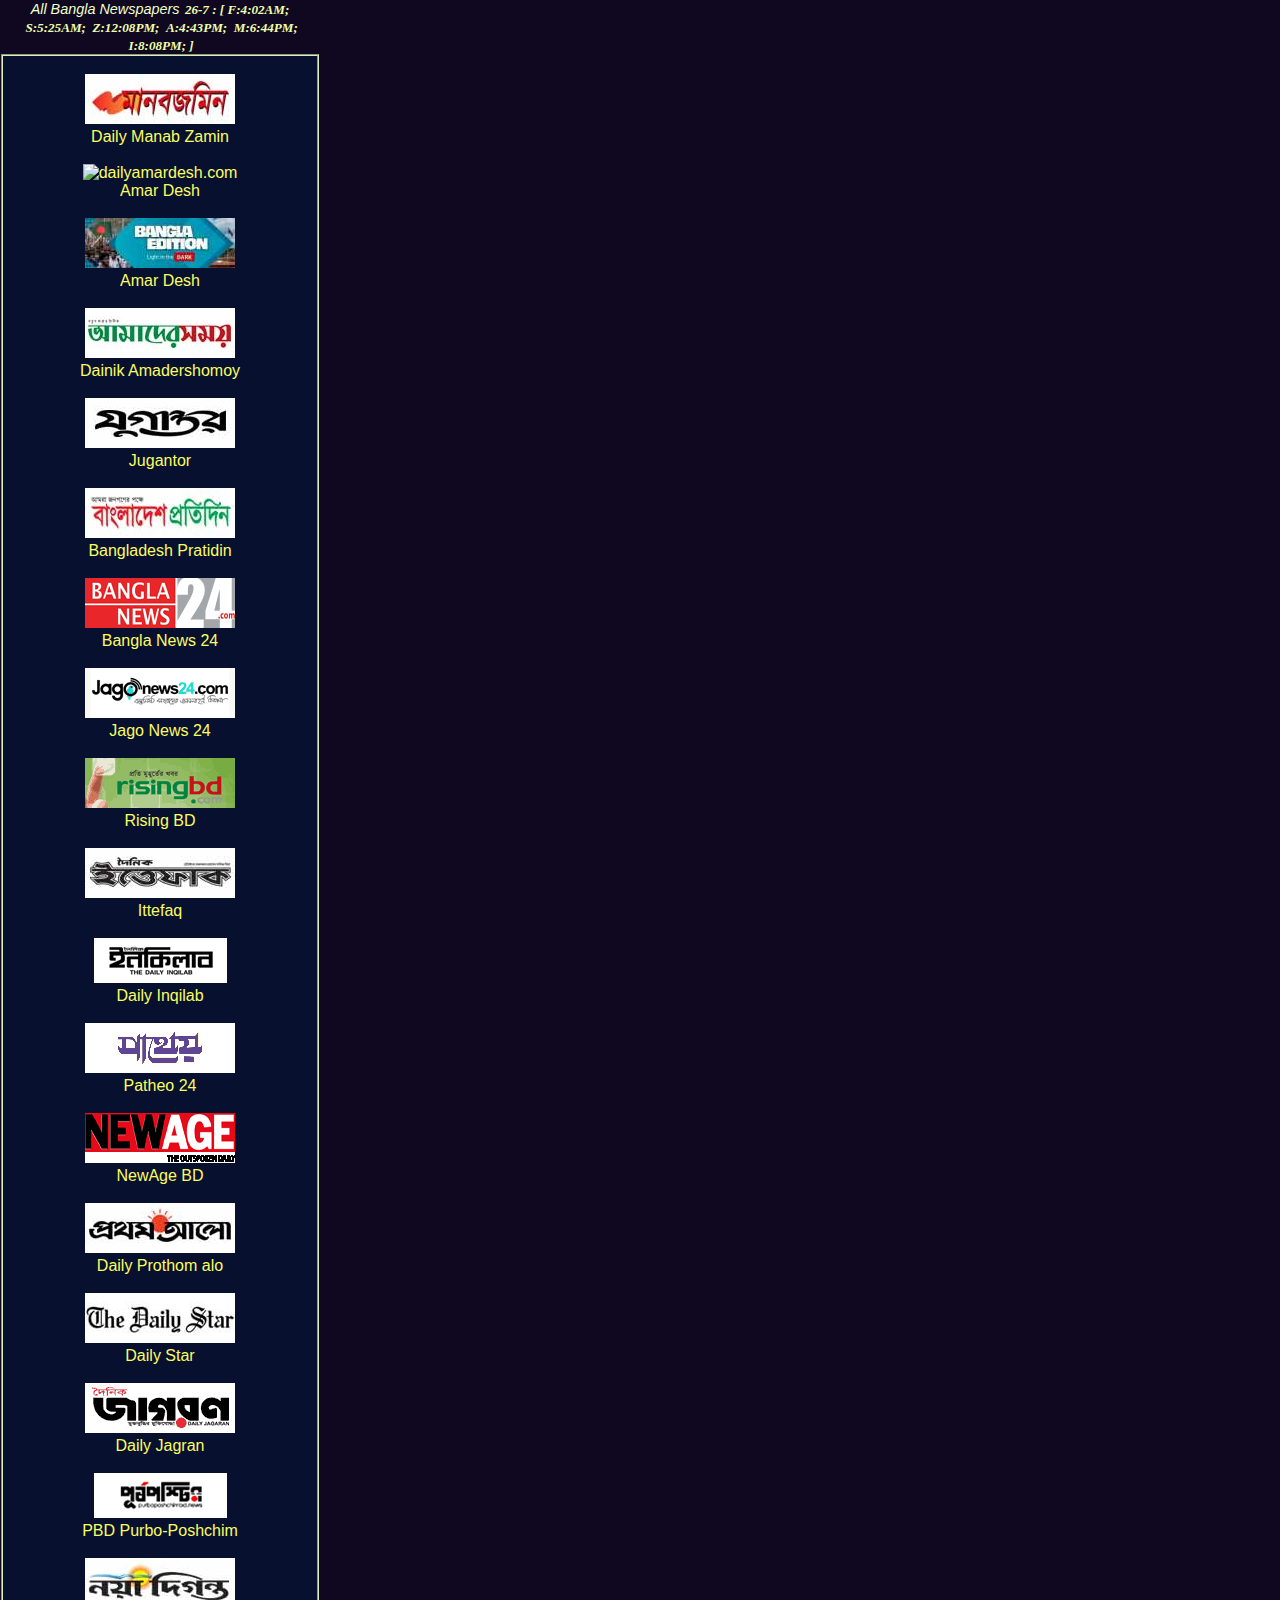
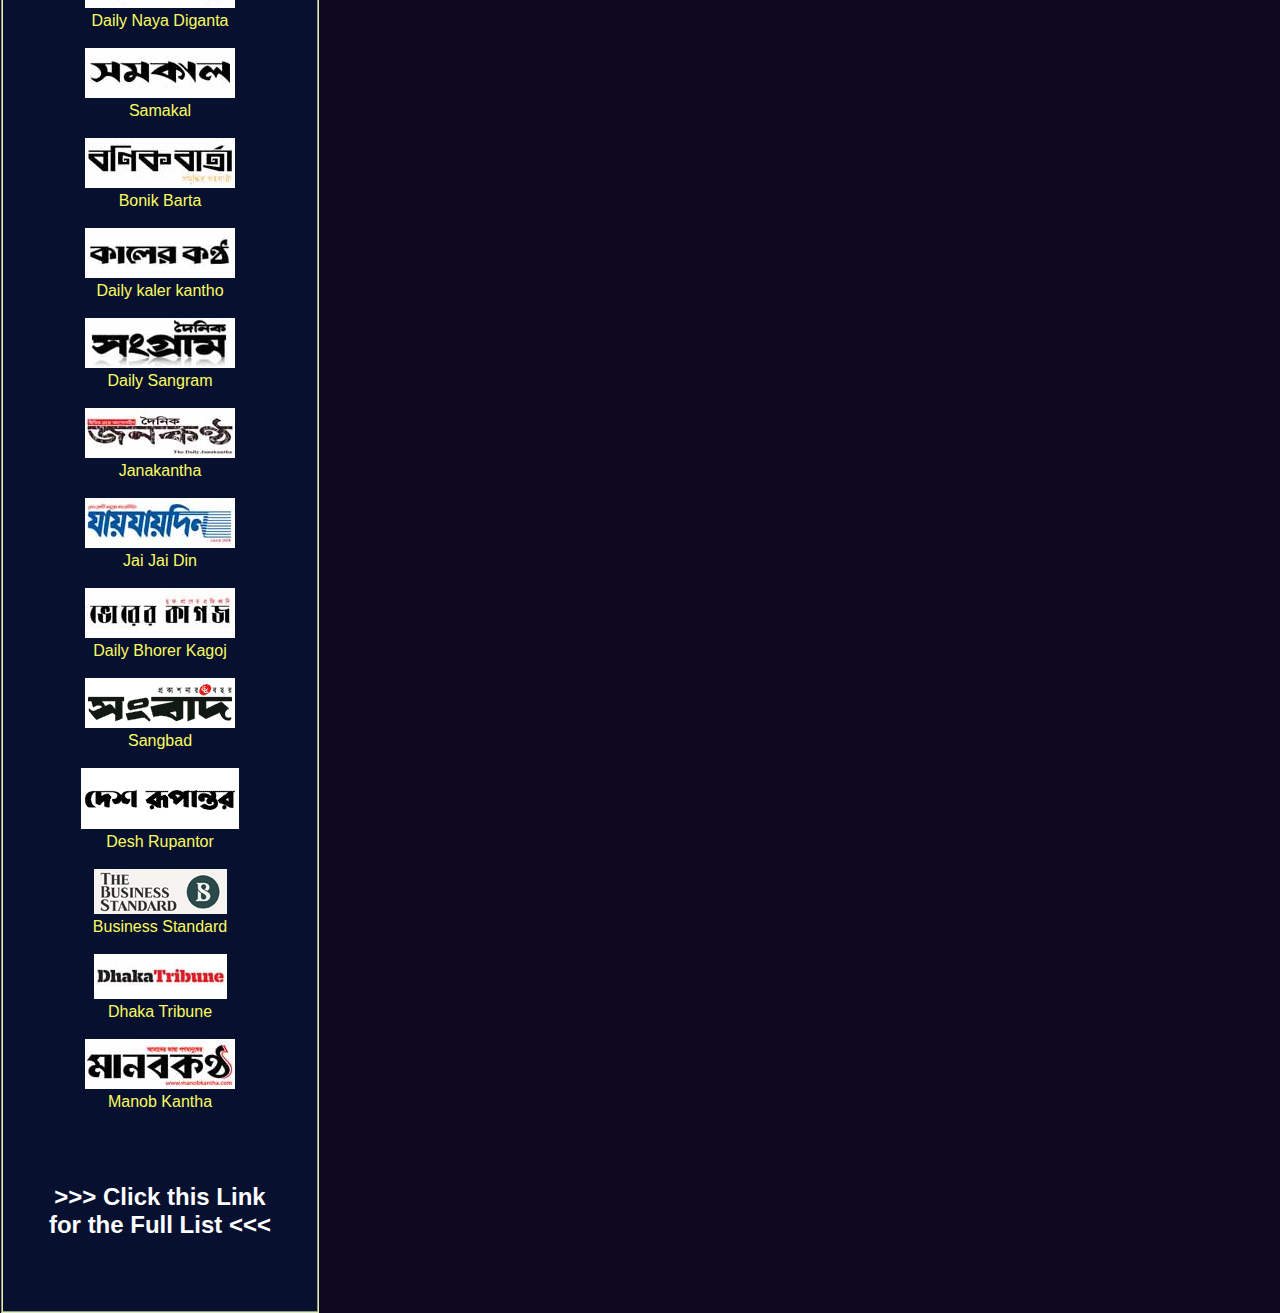
==== commit 2b059446: "Update index.html" ====
--- a/resources/all-bangla-newspapers/index.html
+++ b/resources/all-bangla-newspapers/index.html
@@ -124,7 +124,7 @@
 				<p>Daily Manab Zamin</p><br>
 			</span>
 			<span class="">
-				<a href="https://www.amardesh.co.uk" target="_blank"><img src="images/newsicons/amardesh.co.uk.jpg" alt="amardesh.co.uk" title="amardesh.co.uk"></a>
+				<a href="https://dailyamardesh.com" target="_blank"><img src="images/newsicons/dailyamardesh.com.jpg" alt="dailyamardesh.com" title="dailyamardesh.com"></a>
 				<p>Amar Desh</p><br>
 			</span>			
 			<span class="">
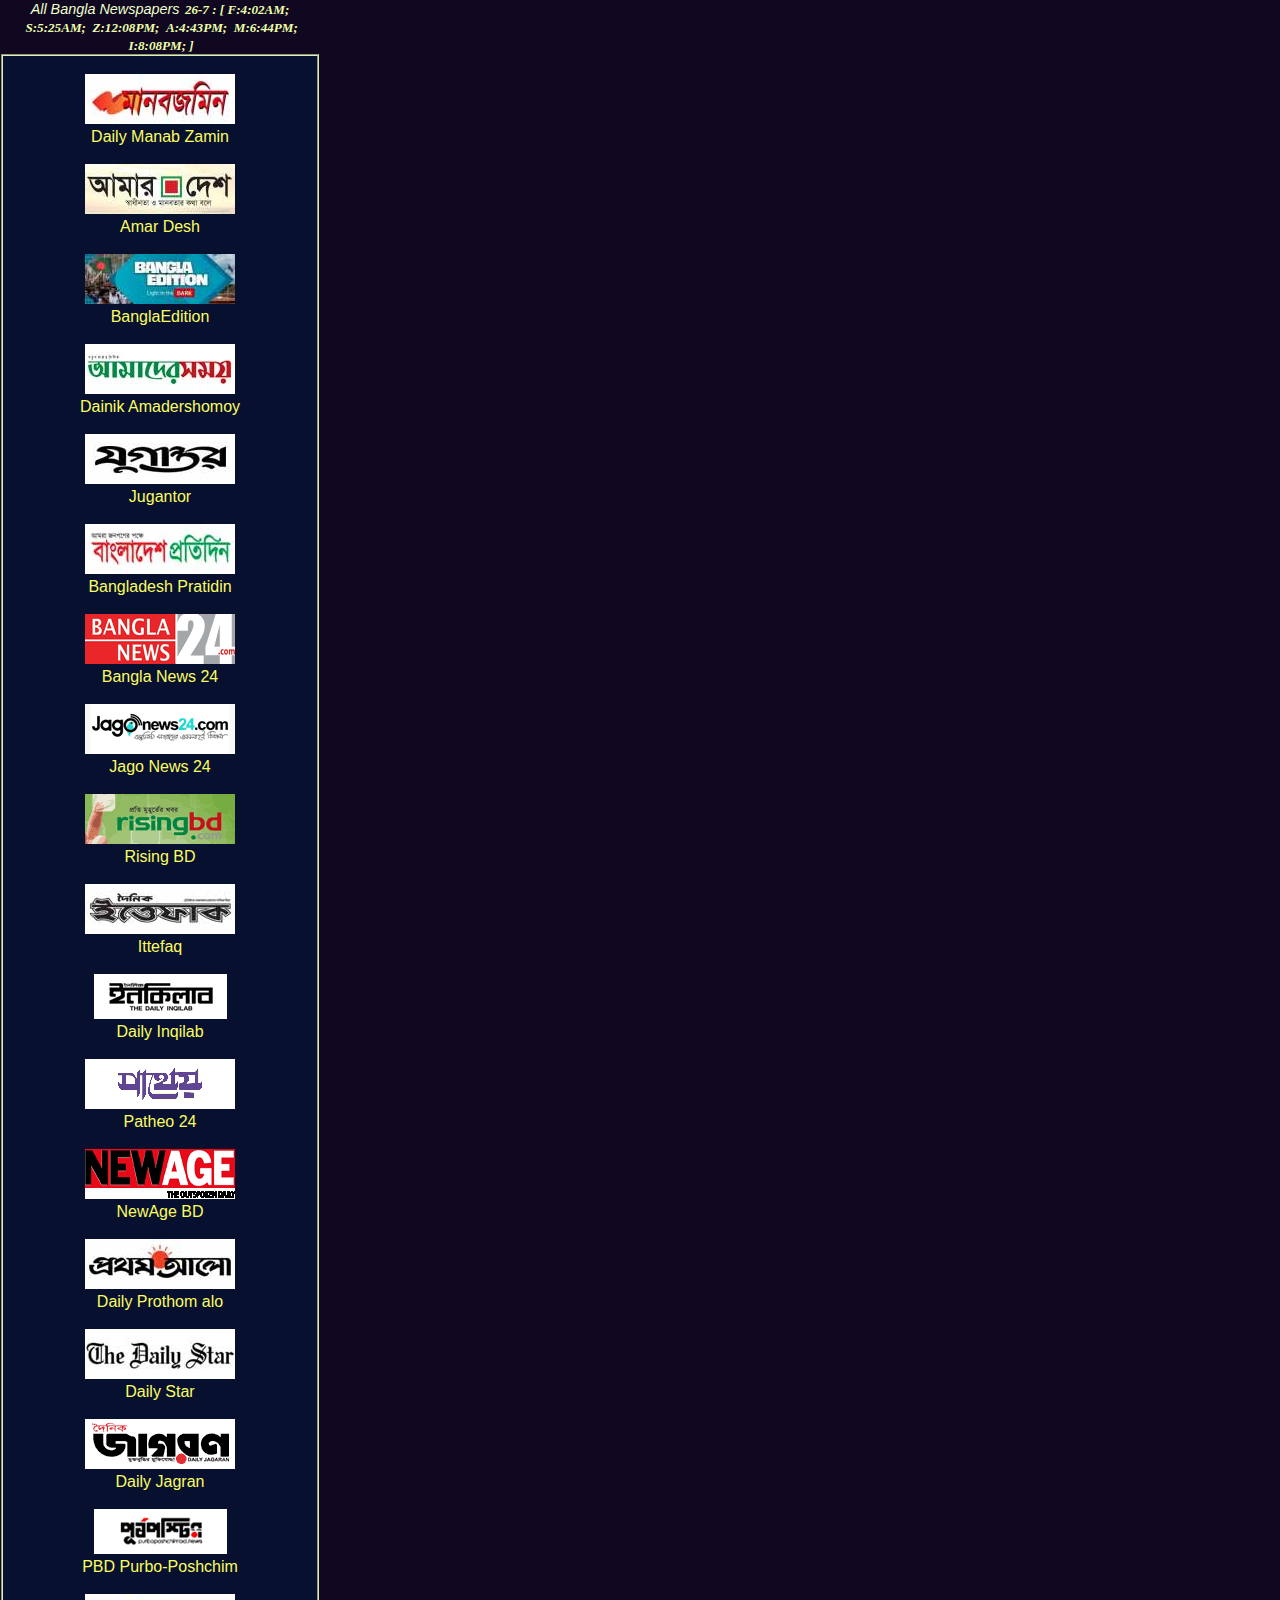
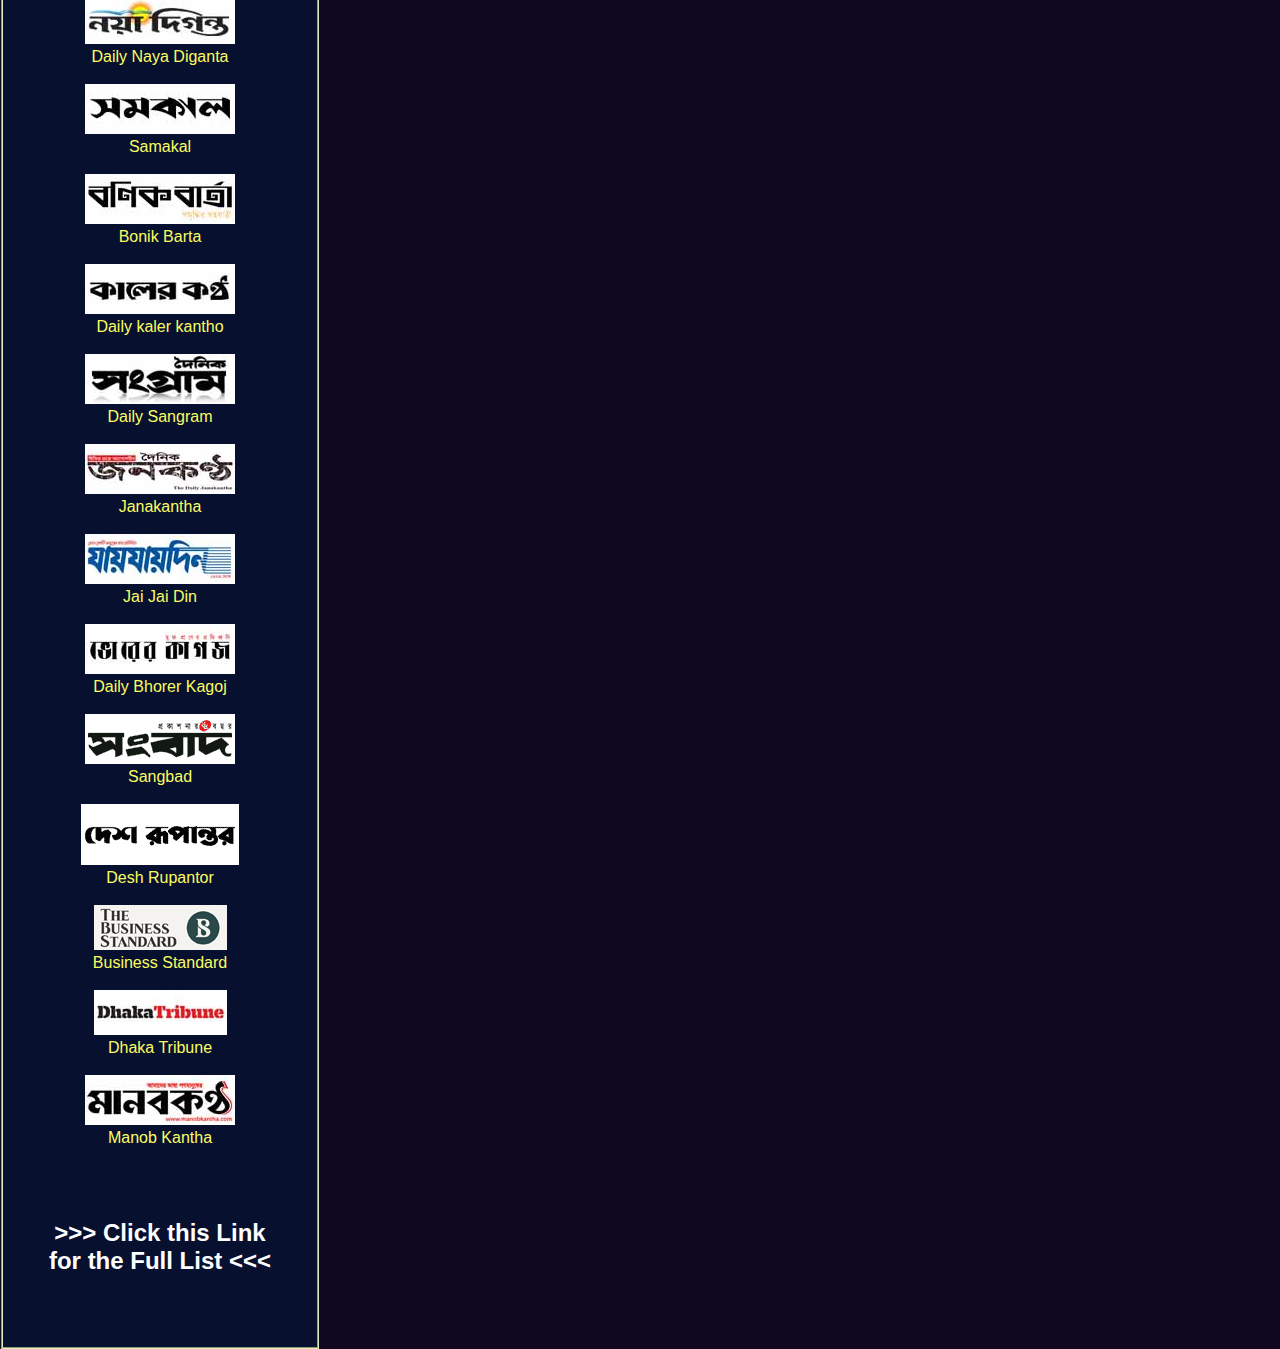
==== commit 7209341a: "Update index.html" ====
--- a/resources/all-bangla-newspapers/index.html
+++ b/resources/all-bangla-newspapers/index.html
@@ -129,7 +129,7 @@
 			</span>			
 			<span class="">
 				<a href="https://www.banglaedition.com" target="_blank"><img src="images/newsicons/banglaedition.com.jpg" alt="banglaedition.com" title="banglaedition.com"></a>
-				<p>Amar Desh</p><br>
+				<p>BanglaEdition</p><br>
 			</span>			
 			<span class="">
 				<a href="https://dainikamadershomoy.com/" target="_blank"><img src="images/newsicons/dainikamadershomoy.com.jpg" alt="dainikamadershomoy.com" title="dainikamadershomoy.com"></a>
